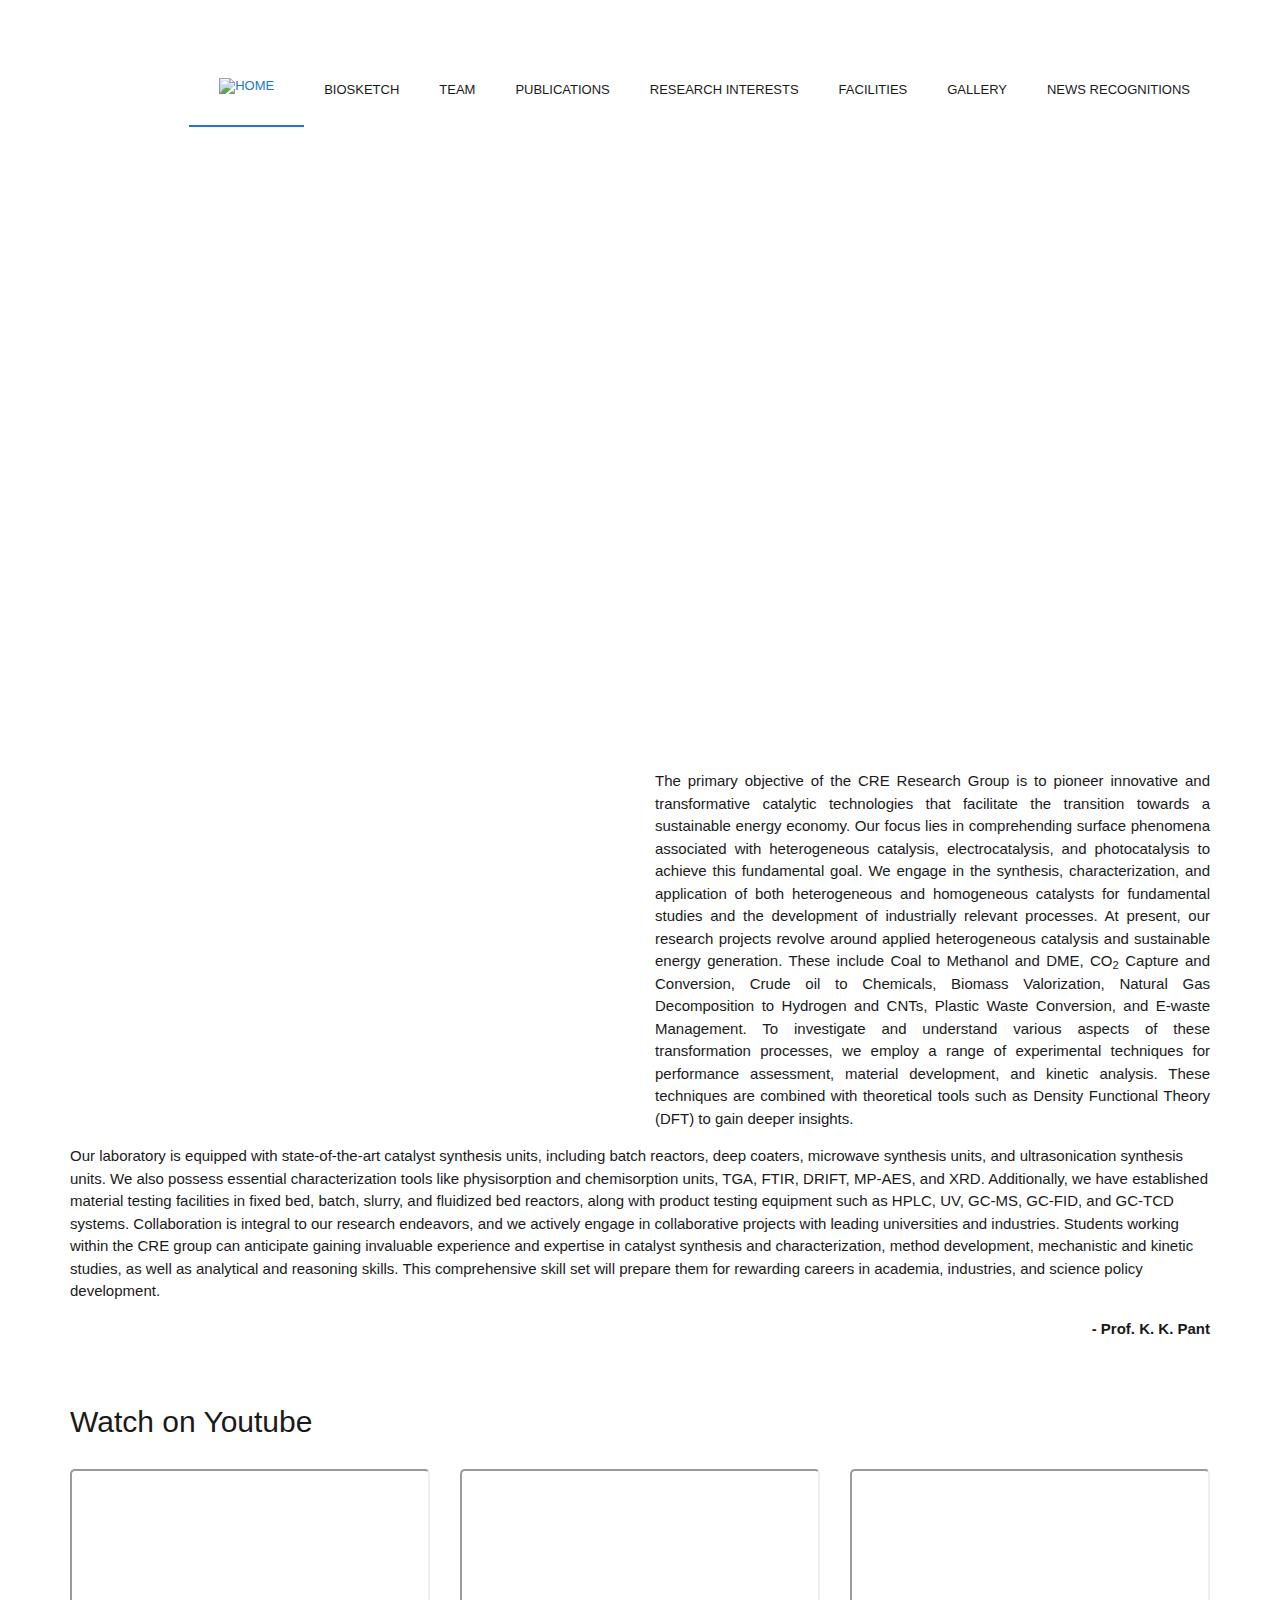
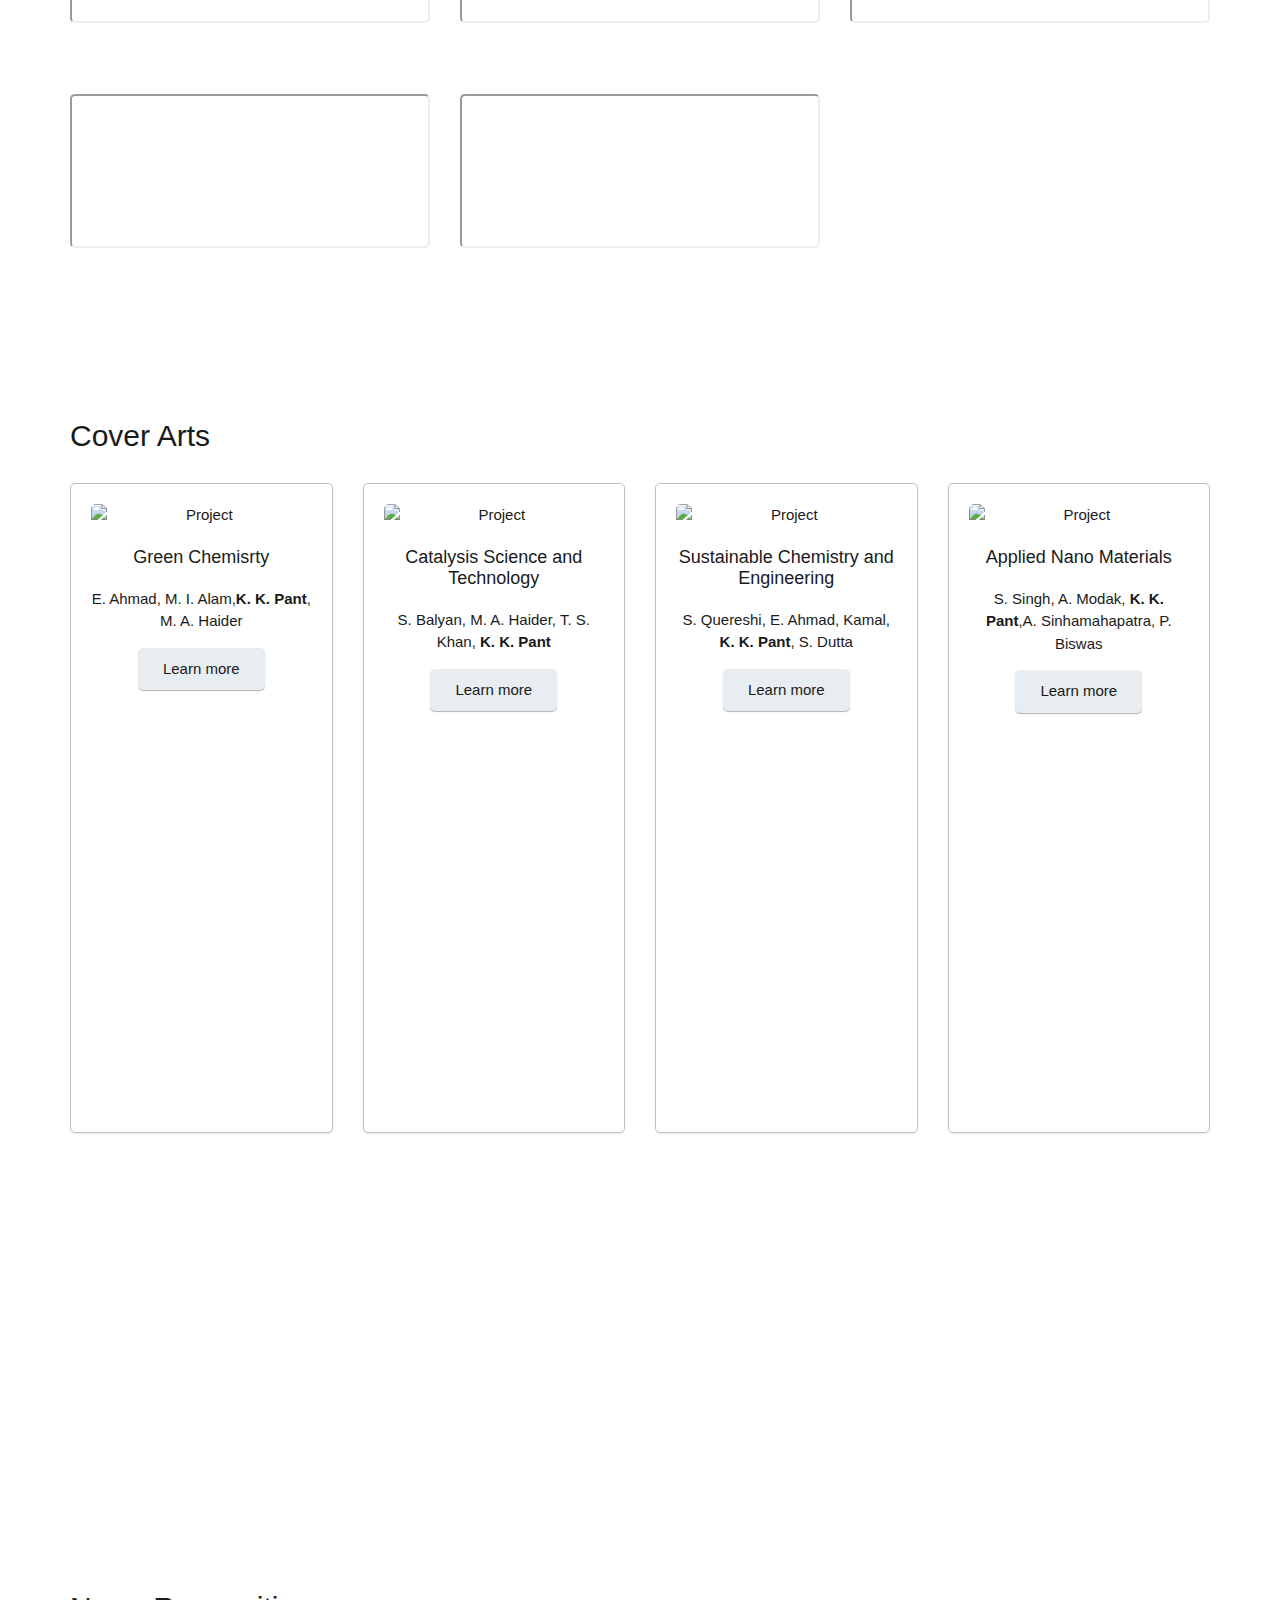
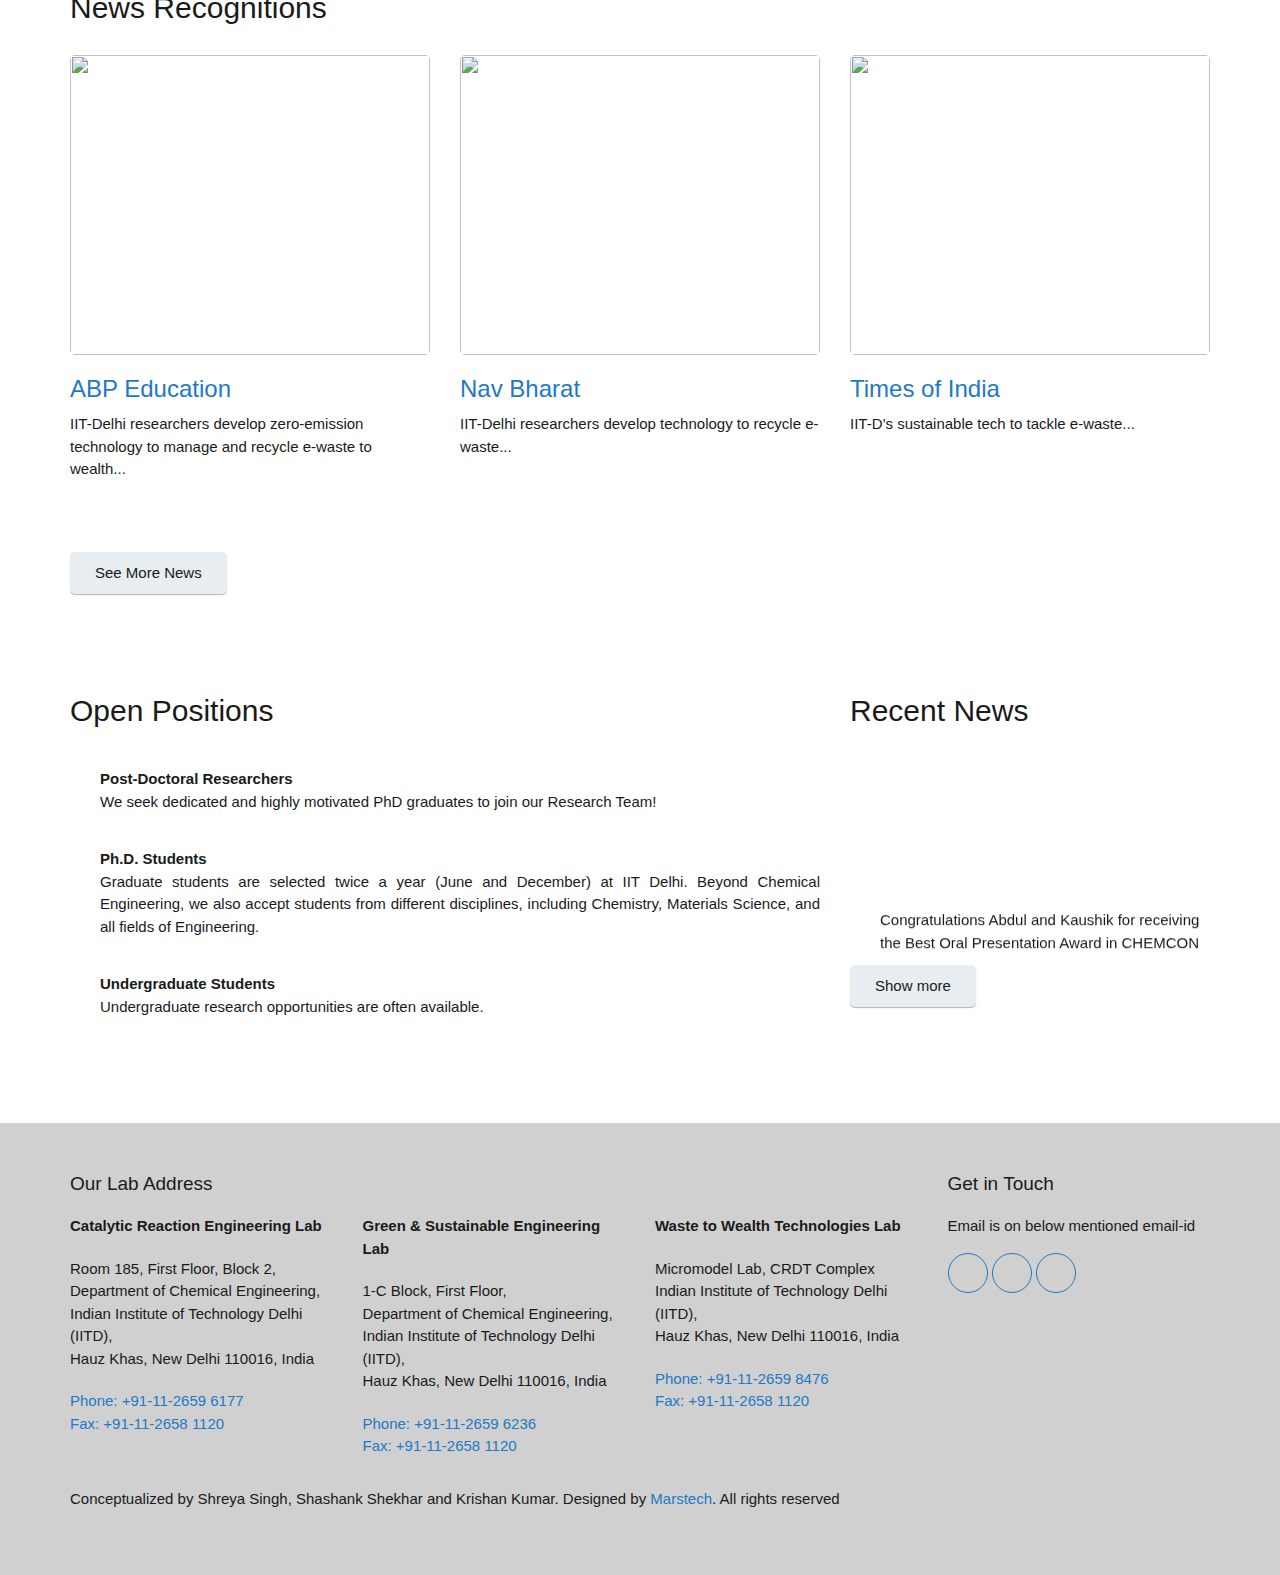
==== index.html @ 2e705121 "changes_first" ====
<!DOCTYPE html>
<html lang="en">

<head>
  <meta charset="UTF-8" />
  <meta http-equiv="X-UA-Compatible" content="IE=edge" />
  <meta name="viewport" content="width=device-width, initial-scale=1.0,maximum-scale=1" />

  <title>CRE Lab</title>

  <!-- Loading third party fonts -->
  <link rel="preconnect" href="https://fonts.googleapis.com">
  <link rel="preconnect" href="https://fonts.gstatic.com" crossorigin>
  <link href="https://fonts.googleapis.com/css2?family=Montserrat:wght@300;400;600&display=swap" rel="stylesheet"
    type="text/css">
  <!-- <link href="http://fonts.googleapis.com/css?family=Roboto:300,400,700|" rel="stylesheet" type="text/css" /> -->
  <link href="fonts/font-awesome.min.css" rel="stylesheet" type="text/css" />
  <link rel="stylesheet" href="https://cdnjs.cloudflare.com/ajax/libs/OwlCarousel2/2.3.4/assets/owl.carousel.min.css">
  <link rel="stylesheet" href="https://cdnjs.cloudflare.com/ajax/libs/OwlCarousel2/2.3.4/assets/owl.theme.default.css">

  <!-- Loading main css file -->
  <link rel="stylesheet" href="style.css" />

  <!--[if lt IE 9]>
      <script src="js/ie-support/html5.js"></script>
      <script src="js/ie-support/respond.js"></script>
    <![endif]-->
</head>

<body>
  <div class="site-content">
    <header class="site-header collapsed-nav" data-bg-image="">
      <div class="container">
        <div class="header-bar">
          <a href="index.html" class="branding">
            <img src="images/logonew.svg" alt="" class="logo" />
          </a>

          <nav class="main-navigation">
            <button class="menu-toggle"><i class="fa fa-bars"></i></button>
            <ul class="menu">
              <li class="home menu-item current-menu-item">
                <a href="index.html"><img src="images/home-icon.svg" alt="Home" /></a>
              </li>
              <li class="menu-item"><a href="biosketch.html">Biosketch</a></li>
              <li class="menu-item"><a href="people.html">Team</a></li>
              <li class="menu-item"><a href="publications.html">Publications</a></li>
              <li class="menu-item"><a href="research-interests.html">Research Interests</a></li>
              <li class="menu-item"><a href="facilities.html">Facilities</a></li>
              <li class="menu-item">
                <a href="gallery.html">Gallery</a>
              </li>
              <li class="menu-item"><a href="news-recognitions.html">News Recognitions</a></li>
            </ul>
          </nav>

          <div class="mobile-navigation"></div>
        </div>
      </div>
    </header>

    <div class="hero">
      <ul class="slides">
        <li data-bg-image="images/sliderimg2conv.jpeg">
        </li>
	<li data-bg-image="images/picslider9.JPG">
        </li>
        <li data-bg-image="images/sliderimg2.jpeg">
        </li>
        <li data-bg-image="images/picslider2.jpg">
        </li>
        <li data-bg-image="images/picslider5.jpg">
        </li>
        <li data-bg-image="images/picslider6.jpg">
        </li>
        <li data-bg-image="images/picslider3.jpeg">
        </li>
      </ul>
    </div>

    <main class="main-content">
      <div class="fullwidth-block">
        <div class="container">
          <div class="row">
            <div class="col-md-6">
              <figure>
                <img src="images/picprofpant.JPG" alt="" />
              </figure>
            </div>
            <div class="col-md-6">
              <p class="text-property">
                The primary objective of the CRE Research Group is to pioneer innovative and transformative catalytic technologies that facilitate the 
                transition towards a sustainable energy economy. Our focus lies in comprehending surface phenomena associated with heterogeneous catalysis, 
                electrocatalysis, and photocatalysis to achieve this fundamental goal. We engage in the synthesis, characterization, and application of both 
                heterogeneous and homogeneous catalysts for fundamental studies and the development of industrially relevant processes. At present, our 
                research projects revolve around applied heterogeneous catalysis and sustainable energy generation. These include Coal to Methanol and DME, 
                CO<sub>2</sub> Capture and Conversion, Crude oil to Chemicals, Biomass Valorization, Natural Gas Decomposition to Hydrogen and CNTs, Plastic 
                Waste Conversion, and E-waste Management. To investigate and understand various aspects of these transformation processes, we employ a range 
                of experimental techniques for performance assessment, material development, and kinetic analysis. These techniques are combined with theoretical
                tools such as Density Functional Theory (DFT) to gain deeper insights.
		</p>
		</div>
            <div class="col-md-12">
             <p>

               Our laboratory is equipped with state-of-the-art catalyst synthesis units, including batch reactors, deep coaters, microwave synthesis units, 
		and ultrasonication synthesis units. We also possess essential characterization tools like physisorption and chemisorption units, TGA, FTIR, 
		DRIFT, MP-AES, and XRD. Additionally, we have established material testing facilities in fixed bed, batch, slurry, and fluidized bed reactors, 
		along with product testing equipment such as HPLC, UV, GC-MS, GC-FID, and GC-TCD systems. Collaboration is integral to our research endeavors, 
		and we actively engage in collaborative projects with leading universities and industries. Students working within the CRE group can anticipate 
		gaining invaluable experience and expertise in catalyst synthesis and characterization, method development, mechanistic and kinetic studies,
              as well as analytical and reasoning skills. This comprehensive skill set will prepare them for rewarding careers in academia, industries, 
		and science policy development.
         
               </p>
              <p style="text-align: right; font-weight: bold">
                - Prof. K. K. Pant
              </p>
            </div>
          </div>
        </div>
        <div class="fullwidth-block" data-bg-color="#edf2f4">
          <div class="container">
            <h2 class="section-title">Watch on Youtube</h2>
            <div class="row">
              <div class="col-md-4">
                <div class="post">
                  <figure class="featured-image">
                    <iframe src="https://www.youtube.com/embed/8i4ySCyA8R4"></iframe>
                  </figure>
                </div>
              </div>
              <div class="col-md-4">
                <div class="post">
                  <figure class="featured-image">
                    <iframe src="https://www.youtube.com/embed/lbKrINF46dg"></iframe>
                  </figure>

                </div>
              </div>
              <div class="col-md-4">
                <div class="post">
                  <figure class="featured-image">
                    <iframe src="https://www.youtube.com/embed/AEje802z6l4"></iframe>
                  </figure>

                </div>
              </div>
              <div class="col-md-4">
                <div class="post">
                  <figure class="featured-image">
                    <iframe src="https://www.youtube.com/embed/Iw43Q_TE4dc"></iframe>
                  </figure>

                </div>
              </div>
              <div class="col-md-4">
                <div class="post">
                  <figure class="featured-image">
                    <iframe src="https://www.youtube.com/embed/wuRxAARD_AM"></iframe>
                  </figure>

                </div>
              </div>
            </div>
            <!-- .row -->
          </div>
          <!-- .container -->
        </div>

        <div class="fullwidth-block">
          <div class="container">
            <h2 class="section-title">Cover Arts</h2>
            <div class="project-list">
              <div class="project-col4">
                <div class="project-content project-height">
                  <figure class="project-image"><img src="images/Biofuel.png" alt="Project"></figure>
                  <h3 class="project-title">Green Chemisrty</h3>
                  <p>E. Ahmad, M. I. Alam,<b>K. K. Pant</b>, M. A. Haider</p>
                  <a href="https://pubs.rsc.org/en/content/articlelanding/2016/gc/c6gc01523a#!divAbstract" class="button">Learn more</a>
                </div>
              </div>
              <div class="project-col4">
                <div class="project-content project-height">
                  <figure class="project-image"><img src="images/MoC.png" alt="Project">
                  </figure>
                  <h3 class="project-title">Catalysis Science and Technology</h3>
                  <p>S. Balyan, M. A. Haider, T. S. Khan, <b>K. K. Pant</b></p>
                  <a href="https://pubs.rsc.org/en/content/articlehtml/2020/cy/d0cy00286k" class="button">Learn more</a>
                </div>
              </div>
              <div class="project-col4">
                <div class="project-content project-height">
                  <figure class="project-image"><img src="images/covart3.jpg" alt="Project">
                  </figure>
                  <h3 class="project-title">Sustainable Chemistry and Engineering</h3>
                  <p>S. Quereshi, E. Ahmad, Kamal, <b>K. K. Pant</b>, S. Dutta</p>
                  <a href="https://pubs.acs.org/doi/10.1021/acssuschemeng.9b03231" class="button">Learn more</a>
                </div>
              </div>
              <div class="project-col4">
                <div class="project-content project-height">
                  <figure class="project-image"><img src="images/coverarts4.jpg" alt="Project">
                  </figure>
                  <h3 class="project-title">Applied Nano Materials</h3>
                  <p>S. Singh, A. Modak, <b>K. K. Pant</b>,A. Sinhamahapatra, P. Biswas</p>
                  <a href="https://pubs.acs.org/doi/10.1021/acsanm.1c00990" class="button">Learn more</a>
                </div>
              </div>
            </div>
          </div>
        </div>

        <div class="fullwidth-block cta" data-bg-image="images/header-bg.jpg">
          <div class="container">
            <h2 class="cta-title">Collaborators</h2>
            <marquee class="brands_marquee" width="100%" direction="left" onmouseover="this.stop();"
              onmouseout="this.start();">
              <img src="images/Haldor-topsoe-logo.png" alt="">
              <img src="images/Old_Dominion_University_seal.png" alt="">
              <img src="images/queensland.jpg" alt="">
              <img src="images/SERB.png" alt="">
              <img src="images/unileedslogo.jpeg" alt="">
              <img src="images/univ of adlaide.jfif" alt="">
              <img src="images/University_College_London_logo.svg.png" alt="">
              <img src="images/UNSW.png" alt="">
              <img src="images/us.png" alt="">
              <img src="images/warwick.png" alt="">
              <img src="images/Wash u 5.16.jpg" alt="">
              <img src="images/tata.png" alt="">
              <img src="images/1024px-Thermax_logo.svg.png" alt="">
              <img src="images/1200px-GAIL_Logo.svg.png" alt="">
              <img src="images/bpcl-01.png" alt="">
              <img src="images/csir-logo.png" alt="">
              <img src="images/Defence_Research_and_Development_Organisation_Logo.png" alt="">
              <img src="images/dst.png" alt="">
              <img src="images/Hindustan_Petroleum_Logo.svg.png" alt="">
              <img src="images/indian_oil_logo_3843.gif" alt="">
            </marquee>
          </div>
        </div>
        <!-- .container -->
      </div>
      <!-- .fullwidth-block -->

      <div class="fullwidth-block" data-bg-color="#edf2f4">
        <div class="container">
          <h2 class="section-title">News Recognitions</h2>
          <div class="row">
            <div class="col-md-4">
              <div class="post">
                <figure class="featured-image">
                  <img src="images/abpnews.PNG" alt="" />
                </figure>
                <h2 class="entry-title">
                  <a href="news/articleABP.pdf">ABP Education </a>
                </h2>

                <p>
                  IIT-Delhi researchers develop
                  zero-emission technology to
                  manage and recycle e-waste to
                  wealth...
                </p>
              </div>
            </div>
            <div class="col-md-4">
              <div class="post">
                <figure class="featured-image">
                  <img src="images/navbharat.PNG" alt="" />
                </figure>
                <h2 class="entry-title">
                  <a href="news/articleenavbharat.pdf">Nav Bharat</a>
                </h2>
                <p>
                  IIT-Delhi researchers develop technology to recycle e-waste...
                </p>
              </div>
            </div>
            <div class="col-md-4">
              <div class="post">
                <figure class="featured-image">
                  <img src="images/toi.PNG" alt="" />
                </figure>
                <h2 class="entry-title">
                  <a href="news/articletoi.pdf">Times of India</a>
                </h2>
                <p>
                  IIT-D’s sustainable tech to tackle e-waste...
                </p>
              </div>
            </div>
          </div>
          <a href="news-recognitions.html" class="button">See More News</a>
          <!-- .row -->
        </div>

        <!-- .container -->
      </div>
      <!-- .fullwidth-block -->

      <div class="fullwidth-block">
        <div class="container">
          <div class="row">
            <div class="col-md-8">
              <h2 class="section-title">Open Positions</h2>
              <ul class="arrow-list">
                <li>
                  <strong>Post-Doctoral Researchers</strong>
                  <p class="text-property">
                    We seek dedicated and highly motivated PhD graduates to
                    join our Research Team!
                  </p>
                </li>
                <li>
                  <strong>Ph.D. Students</strong>
                  <p class="text-property">
                    Graduate students are selected twice a year (June and
                    December) at IIT Delhi. Beyond Chemical Engineering, we
                    also accept students from different disciplines, including
                    Chemistry, Materials Science, and all fields of
                    Engineering.
                  </p>
                </li>
                <li>
                  <strong>Undergraduate Students</strong>
                  <p class="text-property">
                    Undergraduate research opportunities are often available.
                  </p>
                </li>
              </ul>
            </div>
            <div class="col-md-4">
              <h2 class="section-title">Recent News</h2>
              <marquee width="100%" direction="up" height="200px" onmouseover="this.stop();" onmouseout="this.start();">
                <ul class="arrow-list has-border">
		<li>
                    <a href="#">Congratulations Abdul and Kaushik for receiving the Best Oral Presentation Award in CHEMCON 2024 held at NIT Jalandhar</a>
                  </li>
		<li>
                    <a href="#">Congratulations Shashank for your publication in Chemical Communication Journal</a>
                  </li>
		<li>
                    <a href="#">Congratulations Abdul and Kunwar Pal for your publication in Biomass Conversion and Biorefinery Journal</a>
                  </li>
		<li>
                    <a href="#">Congratulations Venkanna on receiving the Best Poster Award in ICCCU 2024 held in JNCASR Bangalore</a>
                  </li>
		<li>
                    <a href="#">Congratulations Shreya on receiving the Subbarao Research Excellence Award</a>
                  </li>
		<li>
                    <a href="#">Congratulations Neethu on receiving the Best Poster Award in ICIBS 2024 held in JNU New Delhi</a>
                  </li>
		<li>
                    <a href="#">Congratulations Venkanna and Komal for your publication in Small Journal</a>
                  </li>
		<li>
                    <a href="#">Congratulations Snigdha for your publication in Journal of Molecular Liquids</a>
                  </li>
		<li>
                    <a href="#">Congratulations Sagar for your publication in Sustainable Energy & Fuels Journal</a>
                  </li>
		<li>
                    <a href="#">Congratulations Pranit for your publication in Journal of Catalysis</a>
                  </li>
		<li>
                    <a href="#">Congratulations Venkanna for your publication in Solar Energy Materials and Solar Cells Journal</a>
                  </li>
		<li>
                    <a href="#">Congratulations Amrita on receiving GYTI-2023 award</a>
                  </li>
		<li>
                    <a href="#">Congratulations Prashant and Ramdayal for your publication in Resources, Conservation & Recycling Advances Journal</a>
                  </li>
		<li>
                    <a href="#">Congratulations Kaushik for your publication in Fuel Journal</a>
                  </li>
		<li>
                    <a href="#">Congratulations Ravi Tomar for your publication in Catalysis Science & Technology</a>
                  </li>
		<li>
                    <a href="#">Congratulations Vaibhav for successfully defending the Ph.D. Viva</a>
                  </li>
		<li>
                    <a href="#">Congratulations Shreya for successfully defending the Ph.D. Viva</a>
                  </li>
		<li>
                    <a href="#">Congratulations Amrita for successfully defending the Ph.D. Viva</a>
                  </li>
		<li>
                    <a href="#">Congratulations Snigdha for successfully defending the Ph.D. Viva</a>
                  </li>
		<li>
                    <a href="#">Congratulations Surya Chandra Tiwari for successfully defending the Ph.D. Viva</a>
                  </li>	
		<li>
                    <a href="#">Congratulations Satheesh V.K. for successfully defending the Ph.D. Viva</a>
                  </li>
		<li>
                    <a href="#">Congratulations Marut for successfully defending the Ph.D. Viva</a>
                  </li>
		<li>
                    <a href="#">Congratulations Sadaf for successfully defending the Ph.D. Viva</a>
                  </li>
		<li>
                    <a href="#">Congratulations Aisha for your selection for Commonwealth Split-Site Fellowship Program</a>
                  </li>
		<li>
                    <a href="#">Congratulations Akshata for your publication in Sustainable Energy & Fuels Journal</a>
                  </li>
		<li>
                    <a href="#">Congratulations Sadaf for your publication in Materials Chemistry and Physics Journal</a>
                  </li>
		<li>
                    <a href="#">Congratulations Abhishek for your publication in Journal of Water Process Engineering</a>
                  </li>
		<li>
                    <a href="#">Congratulations Aakash and Vaibhav for your publication in ACS Applied Energy Materials</a>
                  </li>
		<li>
                    <a href="#">Congratulations Arindam, Akshay and Ashish for the successful grant of patent</a>
                  </li>
		<li>
                    <a href="#">Congratulations Shally for your publication in Journal of Cleaner Production</a>
                  </li>
		<li>
                    <a href="#">Congratulations Aisha for your publication in Process Safety and Environmental Protection Journal</a>
                  </li>
		<li>
                    <a href="#">Congratulations Shreya for your publication in Advanced Functional Materials Journal</a>
                  </li>
		<li>
                    <a href="#">Congratulations Marut for your publication in Chemical Engineering Journal</a>
                  </li>
		<li>
                    <a href="#">Congratulations Sagar for successfully defending the Ph.D. viva</a>
                  </li>
		<li>
                    <a href="#">Congratulations Shreya for your publication in Applied Catalysis B: Environment and Energy Journal</a>
                  </li>
		<li>
                    <a href="#">Congratulations Deepti for successfully defending the Ph.D. viva</a>
                  </li>
		<li>
                    <a href="#">Congratulations Amrita and Arindam for your publication in ACS Applied Polymer Materials Journal</a>
                  </li> 
		<li>
                    <a href="#">Congratulations Rajan for your selection in IIT Indore as Assistant Professor</a>
                  </li> 
		 <li>
                    <a href="#">Congratulations Sadaf and Marut for your publication in Science of the Total Environment Journal</a>
                  </li>
		  <li>
                    <a href="#">Congratulations Prashant and Ejaz for the successful grant of patent</a>
                  </li>
		  <li>
                    <a href="#">Congratulations Sonit and Iqra for your publication in Crystal Growth and Design Journal</a>
                  </li>
		  <li>
                    <a href="#">Congratulations Sonal for your selection in IIT Patna as Assistant Professor</a>
                  </li>
		   <li>
                    <a href="#">Congratulations Snigdha for your publication in ChemSusChem Journal</a>
                  </li>
		  <li>
                    <a href="#">Congratulations Komal and Sonal for the successful grant of patent</a>
                  </li>
		   <li>
                    <a href="#">Congratulations Lalit for your publication in Molecular Catalysis Journal</a>
                  </li>
		  <li>
                    <a href="#">Congratulations Akshata for your selection at Honeywell UOP</a>
                  </li>
		  <li>
                    <a href="#">Congratulations Ramdayal for your selection in NIT Jaipur as Assistant Professor</a>
                  </li>
		   <li>
                    <a href="#">Congratulations Abhishek for your publication in Science of the Total Environment Journal</a>
                  </li>
		  <li>
                    <a href="#">Congratulations Komal for your selection in IIT Roorkee as Assistant Professor</a>
                  </li>
		  <li>
                    <a href="#">Congratulations Snigdha on your selection for Postdoctoral Research at University of Leicester, England</a>
                  </li>
		  <li>
                    <a href="#">Congratulations Marut for receiving people choice award for Jo Underhill Art Award of IMB, UQ </a>
                  </li>
		  <li>
                    <a href="#">Congratulations Prof. Pant for receiving ISEES Honorary Fellow Award - 2024</a>
                  </li>  
		  <li>
                    <a href="#">Congratulations Abhishek on your selection for the Fulbright Kalam Climate Fellowship for Doctoral Research at Cornell University</a>
                  </li>
		  <li>
                    <a href="#">Congratulations Prashant on your selection for the Fulbright-Kalam Climate Fellowship for Postdoctoral Research at UCLA</a>
                  </li>		  
		  <li>
                    <a href="#">Congratulations Rajan and Kaushik for your publication in Chemical Engineering Journal</a>
                  </li>		 
		  <li>
                    <a href="#">Congratulations Abhishek for your publication in Industrial Engineering Chemistry and Research</a>
                  </li>

		 <li>
                    <a href="#">Congratulations Shreya for your publication in Applied Catalysis B: Environmental</a>
                  </li>

		 <li>
                    <a href="#">Congratulations Amrita and Uma for your publication in Journal of Environmental Management</a>
                  </li>

		  <li>
                    <a href="#">Congratulations Ramdayal and Snigdha for your publication in Sustainable Materials and Technologies</a>
                  </li>
		 <li>
                    <a href="#">Congratulations Amrita and Ashutosh for your publication in Journal of Environmental Chemical Engineering</a>
                  </li>

		 <li>
                    <a href="#">Congratulations Prashant and Ramdayal for your publication in Industrial and Engineering Research</a>
                  </li>

 		  <li>
                    <a href="#">Congratulations Rajan for successfully defending the Ph.D. viva</a>
                  </li>

 		  <li>
                    <a href="#">Congratulations Lalit, Pranit and Komal for your publication in Molecular Catalysis</a>
                  </li>

		  <li>
                    <a href="#">Congratulations Snigdha for your publication in Journal of Molecular Liquids</a>
                  </li>
 	          <li>
                    <a href="#">Congratulations Abhishek for your publication in Environmental Research</a>
                  </li>

		  <li>
                    <a href="#">Congratulations Komal, Vrinda, and Varsha for your publication in Applied organometallic chemistry</a>
                  </li>
 		  <li>
                    <a href="#">Congratulations Deepti, and Arindam for your publication in Canadian Journal of Chemical Engineering</a>
                  </li>
		  <li>
                    <a href="#">Congratulations Abdul, Kunwar Pal, Arindam and Ashish Bohre for your publication in Catalysts</a>
                  </li>
		  <li>
                    <a href="#">Congratulations Shreya and Venkanna for your publication in Sustainable Energy and Fuels</a>
                  </li>
 		  <li>
                    <a href="#">Congratulations Sagar for sucessfully defending the Ph.D. synopsis</a>
                  </li>
	          <li>
                    <a href="#">Congratulations Deepti for sucessfully defending the Ph.D. synopsis</a>
                  </li>
		  <li>
                    <a href="#">Congratulations Akshata for first prize in CHEMCON-2022</a>
                  </li>
 		  <li>
                    <a href="#">Congratulations Komal, Vrinda and Varsha for your publication in Advanced Sustainable Systems</a>
                  </li>
		  <li>
                    <a href="#">Congratulations Ramdayal for sucessfully defending the Ph.D. Viva</a>
                  </li>
		 <li>
                    <a href="#">Congratulations Akshay for sucessfully defending the Ph.D. Viva</a>
                  </li>
		  <li>
                    <a href="#">Congratulations Komal for sucessfully defending the MSR synopsis</a>
                  </li>
		 <li>
                    <a href="#">Congratulations Aisha for people choice award in Three Minute Thesis competition 2022</a>
                  </li>
		 <li>
                    <a href="#">Congratulations Prashant for sucessfully defending the Ph.D. Viva</a>
                  </li>
		  <li>
                    <a href="#">Congratulations Prashant for Sumant Sinha Sustainability Leadership Award</a>
                  </li>
		 <li>
                    <a href="#">Congratulations Sadaf for Young science ambassador award 2022</a>
                  </li>
 		  <li>
                    <a href="#">Congratulations Vaibhav for publication in Reaction Chemistry and Engineering</a>
                  </li>

 		  <li>
                    <a href="#">Congratulations Nidhi and Abdul for the selection in prime minister research fellowship program</a>
                  </li>

		  <li>
                    <a href="#">Congratulations Rajan and Vaibhav for thier publication in Chemcatchem</a>
                  </li>
		  <li>
                    <a href="#">Congratulations Vaibhav and Rajan for thier publication in Journal of Molecular structure</a>
                  </li>


  		  <li>
                    <a href="#">Congratulations Arindam and Akshay for thier publication in Nanoscale</a>
                  </li>

  		  <li>
                    <a href="#">Congratulations Amrita, Arindam and Prashant for thier publication in Journal of Environmental Chemical Engineering</a>
                  </li>

 	          <li>
                    <a href="#">Congratulations Amrita and Prashant for thier publication in Separation and purification Technologies</a>
                  </li>

 		  <li>
                    <a href="#">Congratulations Prof. Pant for being appointed as the Director of IIT-Roorkee</a>
                  </li>

		  <li>
                    <a href="#">Congratulations Akshata, Komal and Rajan for best paper presentation at ChemTSF held at IIT-Roorkee</a>
                  </li>

		  <li>
                    <a href="#">Congratulations Deepti and Arindam for your publication in Microporous and Mesoporous Materials</a>
                  </li>

		  <li>
                    <a href="#">Congratulations Nandkumar and Uma for your publication in Catalysis Today</a>
                  </li>

 		  <li>
                    <a href="#">Congratulations Ashish, Arindam, Vallari, Komal and prashant for your publication in Chemical Engineering Journal</a>
                  </li>
		  <li>
                    <a href="#">Congratulations Sadaf and Marut for your publication in Journal of Environmental Management</a>
                  </li>
 		  <li>
                    <a href="#">Congratulations Lalit and Sonal for your publication in catalysis review journal</a>
                  </li>
		  <li>
                    <a href="#">Congratulations Deepti and Arindam for your publication in Fuel Processing Technology</a>
                  </li>

		  <li>
                    <a href="#">Congratulations Shally for your publication in Chemical Engineering Journal</a>
                  </li>

		  <li>
                    <a href="#">Congratulations Dr. Ejaz for LMKT best PhD dissertation award</a>
                  </li>
 		  <li>
                    <a href="#">Congratulations Nidhi for your publication in Journal of environmental management</a>
                  </li>

		  <li>
                    <a href="#">Congratulations Shreya for Pitch your research award</a>
                  </li>

		  <li>
                    <a href="#">Congratulations Amrita and Snigdha for your publication in Waste Management</a>
                  </li>

		  <li>
                    <a href="#">Congratulations Marut and Sadaf for your publication in Bioresource Technologies</a>
                  </li>

		  <li>
                    <a href="#">Congratulations Vallari for your publication in Bioresource Technologies</a>
                  </li>

		  <li>
                    <a href="#">Congratulations Prashant for your publication in Separation and Purification Technologies</a>
                  </li>
		  <li>
                    <a href="#">Congratulations Sonal and Komal for your publication in Catalysis Today</a>
                  </li>
		  <li>
                    <a href="#">Congratulations Rajan and Komal for your publication in Fuel</a>
                  </li>
		  <li>
                    <a href="#">Congratulations Sonal for your publication in Energy and fuels</a>
                  </li>
		  <li>
                    <a href="#">Congratulations Komal and Vrinda for your publication in Journal of Cleaner Production</a>
                  </li>
		  <li>
                    <a href="#">Congratulations to Uma for winning the 100 seconds competition held by INAE Kanpur Chapter</a>
                  </li>
		  <li>
                    <a href="#">Congratulations to Akshay and Arindam for your publication in Advanced sustainable systems</a>
                  </li>

		  <li>
                    <a href="#">Congratulations to Guguloth Venkanna for the Prime Minister Fellowship award</a>
                  </li>

		  <li>
                    <a href="#">Congratulations to Marut and Sadaf for your publication in Bioresource Technology</a>
                  </li>

                  <li>
                    <a href="#">Congratulations to Akshata Ramteke and Uma Dwivedi for the Best Paper Award in International Chemical Engineering Conference 2021</a>
                  </li>
		  <li>
                    <a href="#">Congratulations Sadaf for the first prize in the UQIDAR Three Minute Thesis Competition 2021</a>
                  </li>
                  <li>
                    <a href="#">Congratulations Marut for winning the People's Choice Award in UQIDAR Three Minute Thesis competition 2021</a>
                  </li>
                  <li>
                    <a href="#">Congratulations Shreya for your publication in Chemical Engineering Journal</a>
                  </li>
                  <li>
                    <a href="#">Congratulations Akshata for first prize in ICHE conference 2021</a>
                  </li>

                  <li>
                    <a href="#">Congratulations Dr. Kunwar and Shreya for the best presentation award in ACS Fall
                      2021</a>
                  </li>
                  <li>
                    <a href="#">Congratulations Abhishek for your publication in Bioresource technology</a>
                  </li>
                  <li>
                    <a href="#">Congratulations Akshay for your publication in Materials Science for Energy
                      Technologies</a>
                  </li>
                  <li>
                    <a href="#">Congratulations Komal, Sonal and Rajan for the publication in sustainable energy and
                      fuels</a>
                  </li>
                  <li>
                    <a href="#">Congratulations Prashant, Snigdha, and Dr. Ashish on your chapter Biohydrometallurgy: A
                      Sustainable Approach for Urban Mining of Metals and Metal Refining</a>
                  </li>
                  <li>
                    <a href="#">Congratulations Vallari Chourasia for the best poster award in BSAEH 2021</a>
                  </li>
                  <li>
                    <a href="#">Congratulations Dr. Ashish Pandey for the Best flash presentation award in BSAEH
                      2021</a>
                  </li>
                  <li>
                    <a href="#">Congratulations Dr. Rohit Kumar for successfully defending PhD thesis</a>
                  </li>
                  <li>
                    <a href="#">Congratulations Akshay Mankar and Dr. Arindam Modak for the publication in Fuel
                      Processing Technology</a>
                  </li>
                  <li>
                    <a href="#">Congratulations Prof. Pant for the volume 2 of catalysis for clean energy and
                      environmental sustainability in Springer Nature</a>
                  </li>
                  <li>
                    <a href="#">Congratulations Komal, Rajan, Shreya and Sonal on your book chapter “Perspectives in
                      Carbon oxides Conversion to Methanol/Dimethyl Ether: Distinctive Contribution on Heterogeneous and
                      Photocatalysis”</a>
                  </li>
                  <li>
                    <a href="#">Congratulations Ashish Pandey, Akshay Mankar for publishing a book chapter in Biomass,
                      Biofuels, Biochemicals, Elsevier Book</a>
                  </li>
                  <li>
                    <a href="#">Congrats Kaushal Parmar for your publication in Energy Conversion and Management</a>
                  </li>
                </ul>
              </marquee>
              <a href="latest-news.html" class="button">Show more</a>
            </div>
          </div>
        </div>
      </div>




    </main>
    <!-- .main-content -->

    <footer class="site-footer">
      <div class="container">
        <div class="row">
          <div class="col-md-3">
            <div class="widget">
              <h3 class="widget-title">Our Lab Address</h3>
              <strong>Catalytic Reaction Engineering Lab</strong>
              <address>Room 185, First Floor, Block 2, <br> Department of Chemical Engineering, <br>
                Indian Institute of Technology Delhi (IITD), <br> Hauz Khas, New Delhi 110016, India
              </address>

              <a class="tooltip" href="tel:+911126596177">Phone: +91-11-2659 6177</a> <br>
              <a class="tooltip" href="tel:+911126581120">Fax: +91-11-2658 1120</a> <br>


            </div>
          </div>
          <div class="col-md-3">
            <div class="widget">
              <h3 class="widget-title"><br></h3>
              <strong>Green & Sustainable Engineering Lab</strong>
              <address>1-C Block, First Floor, <br> Department of Chemical Engineering,
                <br> Indian Institute of Technology Delhi (IITD), <br> Hauz Khas, New Delhi 110016,
                India
              </address>

              <a class="tooltip" href="tel:+911126596236">Phone: +91-11-2659 6236</a> <br>
              <a class="tooltip" href="tel:+911126581120">Fax: +91-11-2658 1120</a> <br>

            </div>
          </div>
          <div class="col-md-3">
            <div class="widget">
              <h3 class="widget-title"><br></h3>
              <strong>Waste to Wealth Technologies Lab</strong>
              <address>Micromodel Lab, CRDT Complex <br> Indian Institute of Technology Delhi (IITD), <br>
                Hauz Khas, New Delhi 110016, India</address>

              <a class="tooltip" href="tel:+911126598476">Phone: +91-11-2659 8476</a> <br>
              <a class="tooltip" href="tel:+911126581120">Fax: +91-11-2658 1120</a> <br>

            </div>
          </div>
          <div class="col-md-3">
            <div class="widget">
              <h3 class="widget-title">Get in Touch</h3>
              <p>Email is on below mentioned email-id</p>
              <div class="social-links">
                <a class="tooltip" href="mailto:kkpant@chemical.iitd.ac.in"><i class="fa fa-envelope"></i><span
                    class="tooltiptext">Email</span></a>
                <a class="tooltip" href="mailto:dr.kkpant@gmail.com"><i class="fa fa-envelope"></i><span
                    class="tooltiptext">Email</span></a>
                <a class="tooltip" href="https://twitter.com/webkkp"><i class="fa fa-twitter"></i><span
                    class="tooltiptext">Twitter</span></a>
              </div>
            </div>
          </div>
        </div> <!-- .row -->

        <p class="colophon">
          Conceptualized by Shreya Singh, Shashank Shekhar and Krishan Kumar. Designed by
          <a href="https://www.marstech.co.in/" title="Designed by Marstech" target="_blank">Marstech</a>. All
          rights
          reserved
        </p>
      </div> <!-- .container -->
    </footer>
  </div>

  <script src="js/tabs.js"></script>
  <script src="js/jquery-1.11.1.min.js"></script>
  <script src="js/plugins.js"></script>
  <script src="js/app.js"></script>
  <script src="https://cdnjs.cloudflare.com/ajax/libs/OwlCarousel2/2.2.1/owl.carousel.js"></script>
</body>

</html>
---- style.css ----
/*!
 * Project_Name: Science Labs
 * Author: Themezy
 * Email: contact@themezy.com
 * Url: http://www.themezy.com
 */


/*=========================================== 
 * Importing CSS Libraries
 *===========================================*/

 article,
 aside,
 details,
 figcaption,
 figure,
 footer,
 header,
 hgroup,
 nav,
 section,
 summary {
     display: block;
 }
 
 audio,
 canvas,
 video {
     display: inline-block;
 }
 
 audio:not([controls]) {
     display: none;
     height: 0;
 }
 
 [hidden],
 template {
     display: none;
 }
 
 html {
     background: #fff;
     color: #000;
     -webkit-text-size-adjust: 100%;
     -ms-text-size-adjust: 100%;
 }
 
 html,
 button,
 input,
 select,
 textarea {
     font-family: sans-serif;
 }
 
 body {
     margin: 0;
 }
 
 a {
     background: transparent;
 }
 
 a:focus {
     outline: thin dotted;
 }
 
 a:hover,
 a:active {
     outline: 0;
 }
 
 h1 {
     font-size: 2em;
     margin: 0.67em 0;
 }
 
 h2 {
     font-size: 1.5em;
     margin: 0.83em 0;
 }
 
 h3 {
     font-size: 1.17em;
     margin: 1em 0;
 }
 
 h4 {
     font-size: 1em;
     margin: 1.33em 0;
 }
 
 h5 {
     font-size: 0.83em;
     margin: 1.67em 0;
 }
 
 h6 {
     font-size: 0.75em;
     margin: 2.33em 0;
 }
 
 abbr[title] {
     border-bottom: 1px dotted;
 }
 
 b,
 strong {
     font-weight: bold;
 }
 
 dfn {
     font-style: italic;
 }
 
 mark {
     background: #ff0;
     color: #000;
 }
 
 code,
 kbd,
 pre,
 samp {
     font-family: monospace, serif;
     font-size: 1em;
 }
 
 pre {
     white-space: pre;
     white-space: pre-wrap;
     word-wrap: break-word;
 }
 
 q {
     quotes: "\201C""\201D""\2018""\2019";
 }
 
 q:before,
 q:after {
     content: "";
     content: none;
 }
 
 small {
     font-size: 80%;
 }
 
 sub,
 sup {
     font-size: 75%;
     line-height: 0;
     position: relative;
     vertical-align: baseline;
 }
 
 sup {
     top: -0.5em;
 }
 
 sub {
     bottom: -0.25em;
 }
 
 img {
     border: 0;
 }
 
 svg:not(:root) {
     overflow: hidden;
 }
 
 figure {
     margin: 0;
 }
 
 fieldset {
     border: 1px solid #c0c0c0;
     margin: 0 2px;
     padding: 0.35em 0.625em 0.75em;
 }
 
 legend {
     border: 0;
     padding: 0;
     white-space: normal;
 }
 
 button,
 input,
 select,
 textarea {
     font-family: inherit;
     font-size: 100%;
     margin: 0;
     vertical-align: baseline;
 }
 
 button,
 input {
     line-height: normal;
 }
 
 button,
 select {
     text-transform: none;
 }
 
 button,
 html input[type="button"],
 input[type="reset"],
 input[type="submit"] {
     -webkit-appearance: button;
     cursor: pointer;
 }
 
 button[disabled],
 input[disabled] {
     cursor: default;
 }
 
 input[type="checkbox"],
 input[type="radio"] {
     box-sizing: border-box;
     padding: 0;
 }
 
 input[type="search"] {
     -webkit-appearance: textfield;
     box-sizing: content-box;
 }
 
 input[type="search"]::-webkit-search-cancel-button,
 input[type="search"]::-webkit-search-decoration {
     -webkit-appearance: none;
 }
 
 button::-moz-focus-inner,
 input::-moz-focus-inner {
     border: 0;
     padding: 0;
 }
 
 textarea {
     overflow: auto;
     vertical-align: top;
 }
 
 table {
     border-collapse: collapse;
     border-spacing: 0;
 }
 
 *,
 *:before,
 *:after {
     box-sizing: border-box;
 }
 
 
 /*
   * Global Styles
   */
 
 html {
     font-size: 15px;
 }
 
 body {
     color: #1a1a1a;
     font-family: "Roboto", "Open Sans", sans-serif;
     font-weight: 300;
     line-height: 1.5;
 }
 
 h1,
 h2,
 h3,
 h4,
 h5,
 h6 {
     font-weight: 700;
     margin: 0 0 20px;
     line-height: normal;
 }
 
 hr {
     border: none;
 }
 
 ul,
 ol {
     margin: 0;
     padding-left: 0;
 }
 
 a {
     text-decoration: none;
     color: #2179c6;
 }
 
 address {
     font-style: normal;
 }
 
 p {
     margin-top: 0;
 }
 
 .text-property {
     text-align: justify;
 }
 
 .vertical-center {
     margin: 0;
     position: absolute;
     top: 50%;
     -ms-transform: translateY(-50%);
     transform: translateY(-50%);
 }
 
 .vertical-center-fig {
     height: 350px;
     position: relative;
 }
 
 .biosketch-list li {
     text-align: justify;
     padding-bottom: 10px;
 }
 
 .biosketch-list h4 {
     padding-top: 20px;
     font-size: 1.3em;
 }
 
 form input,
 form textarea,
 form select {
     outline: none;
     border: 1px solid #ccc;
     padding: 10px;
     border-radius: 5px;
 }
 
 form select {
     -webkit-appearance: none;
     -moz-appearance: none;
     appearance: none;
 }
 
 form textarea {
     resize: vertical;
 }
 
 form input[type="submit"],
 form button,
 form input[type="reset"] {
     border: none;
     background-color: #2179c6;
 }
 
 
 /*
   * Reusable Components Style
   */
 
 .button,
 form input[type="submit"],
 form button,
 form input[type="reset"] {
     background: #e7edf1;
     display: inline-block;
     padding: 10px 25px;
     border-radius: 5px;
     box-shadow: 0 1px 1px rgba(0, 0, 0, 0.3);
     color: #1a1a1a;
     -webkit-transition: 0.3s ease;
     transition: 0.3s ease;
 }
 
 .button.back,
 form input.back[type="submit"],
 form button.back,
 form input.back[type="reset"] {
     margin-bottom: 30px;
 }
 
 .button img,
 form input[type="submit"] img,
 form button img,
 form input[type="reset"] img {
     margin-right: 10px;
 }
 
 .button:hover,
 form input[type="submit"]:hover,
 form button:hover,
 form input[type="reset"]:hover {
     box-shadow: inset 0 0 100px #2179c6;
     color: white;
 }
 
 .button.white,
 form input.white[type="submit"],
 form button.white,
 form input.white[type="reset"] {
     background: white;
 }
 
 .container {
     margin-right: auto;
     margin-left: auto;
     padding-left: 15px;
     padding-right: 15px;
     *zoom: 1;
 }
 
 .container:after {
     content: " ";
     clear: both;
     display: block;
     overflow: hidden;
     height: 0;
 }
 
 @media (min-width: 768px) {
     .container {
         width: 750px;
     }
 }
 
 @media (min-width: 992px) {
     .container {
         width: 970px;
     }
 }
 
 @media (min-width: 1200px) {
     .container {
         width: 1170px;
     }
 }
 
 .container-fluid {
     margin-right: auto;
     margin-left: auto;
     padding-left: 15px;
     padding-right: 15px;
     *zoom: 1;
 }
 
 .container-fluid:after {
     content: " ";
     clear: both;
     display: block;
     overflow: hidden;
     height: 0;
 }
 
 .row {
     margin-left: -15px;
     margin-right: -15px;
     *zoom: 1;
 }
 
 .row:after {
     content: " ";
     clear: both;
     display: block;
     overflow: hidden;
     height: 0;
 }
 
 .col-xs-1,
 .col-sm-1,
 .col-md-1,
 .col-lg-1,
 .col-xs-2,
 .col-sm-2,
 .col-md-2,
 .col-lg-2,
 .col-xs-3,
 .col-sm-3,
 .col-md-3,
 .col-lg-3,
 .col-xs-4,
 .col-sm-4,
 .col-md-4,
 .col-lg-4,
 .col-xs-5,
 .col-sm-5,
 .col-md-5,
 .col-lg-5,
 .col-xs-6,
 .col-sm-6,
 .col-md-6,
 .col-lg-6,
 .col-xs-7,
 .col-sm-7,
 .col-md-7,
 .col-lg-7,
 .col-xs-8,
 .col-sm-8,
 .col-md-8,
 .col-lg-8,
 .col-xs-9,
 .col-sm-9,
 .col-md-9,
 .col-lg-9,
 .col-xs-10,
 .col-sm-10,
 .col-md-10,
 .col-lg-10,
 .col-xs-11,
 .col-sm-11,
 .col-md-11,
 .col-lg-11,
 .col-xs-12,
 .col-sm-12,
 .col-md-12,
 .col-lg-12 {
     position: relative;
     min-height: 1px;
     padding-left: 15px;
     padding-right: 15px;
 }
 
 .col-xs-1,
 .col-xs-2,
 .col-xs-3,
 .col-xs-4,
 .col-xs-5,
 .col-xs-6,
 .col-xs-7,
 .col-xs-8,
 .col-xs-9,
 .col-xs-10,
 .col-xs-11,
 .col-xs-12 {
     float: left;
 }
 
 .col-xs-1 {
     width: 8.3333333333%;
 }
 
 .col-xs-2 {
     width: 16.6666666667%;
 }
 
 .col-xs-3 {
     width: 25%;
 }
 
 .col-xs-4 {
     width: 33.3333333333%;
 }
 
 .col-xs-5 {
     width: 41.6666666667%;
 }
 
 .col-xs-6 {
     width: 50%;
 }
 
 .col-xs-7 {
     width: 58.3333333333%;
 }
 
 .col-xs-8 {
     width: 66.6666666667%;
 }
 
 .col-xs-9 {
     width: 75%;
 }
 
 .col-xs-10 {
     width: 83.3333333333%;
 }
 
 .col-xs-11 {
     width: 91.6666666667%;
 }
 
 .col-xs-12 {
     width: 100%;
 }
 
 .col-xs-pull-0 {
     right: auto;
 }
 
 .col-xs-pull-1 {
     right: 8.3333333333%;
 }
 
 .col-xs-pull-2 {
     right: 16.6666666667%;
 }
 
 .col-xs-pull-3 {
     right: 25%;
 }
 
 .col-xs-pull-4 {
     right: 33.3333333333%;
 }
 
 .col-xs-pull-5 {
     right: 41.6666666667%;
 }
 
 .col-xs-pull-6 {
     right: 50%;
 }
 
 .col-xs-pull-7 {
     right: 58.3333333333%;
 }
 
 .col-xs-pull-8 {
     right: 66.6666666667%;
 }
 
 .col-xs-pull-9 {
     right: 75%;
 }
 
 .col-xs-pull-10 {
     right: 83.3333333333%;
 }
 
 .col-xs-pull-11 {
     right: 91.6666666667%;
 }
 
 .col-xs-pull-12 {
     right: 100%;
 }
 
 .col-xs-push-0 {
     left: auto;
 }
 
 .col-xs-push-1 {
     left: 8.3333333333%;
 }
 
 .col-xs-push-2 {
     left: 16.6666666667%;
 }
 
 .col-xs-push-3 {
     left: 25%;
 }
 
 .col-xs-push-4 {
     left: 33.3333333333%;
 }
 
 .col-xs-push-5 {
     left: 41.6666666667%;
 }
 
 .col-xs-push-6 {
     left: 50%;
 }
 
 .col-xs-push-7 {
     left: 58.3333333333%;
 }
 
 .col-xs-push-8 {
     left: 66.6666666667%;
 }
 
 .col-xs-push-9 {
     left: 75%;
 }
 
 .col-xs-push-10 {
     left: 83.3333333333%;
 }
 
 .col-xs-push-11 {
     left: 91.6666666667%;
 }
 
 .col-xs-push-12 {
     left: 100%;
 }
 
 .col-xs-offset-0 {
     margin-left: 0%;
 }
 
 .col-xs-offset-1 {
     margin-left: 8.3333333333%;
 }
 
 .col-xs-offset-2 {
     margin-left: 16.6666666667%;
 }
 
 .col-xs-offset-3 {
     margin-left: 25%;
 }
 
 .col-xs-offset-4 {
     margin-left: 33.3333333333%;
 }
 
 .col-xs-offset-5 {
     margin-left: 41.6666666667%;
 }
 
 .col-xs-offset-6 {
     margin-left: 50%;
 }
 
 .col-xs-offset-7 {
     margin-left: 58.3333333333%;
 }
 
 .col-xs-offset-8 {
     margin-left: 66.6666666667%;
 }
 
 .col-xs-offset-9 {
     margin-left: 75%;
 }
 
 .col-xs-offset-10 {
     margin-left: 83.3333333333%;
 }
 
 .col-xs-offset-11 {
     margin-left: 91.6666666667%;
 }
 
 .col-xs-offset-12 {
     margin-left: 100%;
 }
 
 @media (min-width: 768px) {
     .col-sm-1,
     .col-sm-2,
     .col-sm-3,
     .col-sm-4,
     .col-sm-5,
     .col-sm-6,
     .col-sm-7,
     .col-sm-8,
     .col-sm-9,
     .col-sm-10,
     .col-sm-11,
     .col-sm-12 {
         float: left;
     }
     .col-sm-1 {
         width: 8.3333333333%;
     }
     .col-sm-2 {
         width: 16.6666666667%;
     }
     .col-sm-3 {
         width: 25%;
     }
     .col-sm-4 {
         width: 33.3333333333%;
     }
     .col-sm-5 {
         width: 41.6666666667%;
     }
     .col-sm-6 {
         width: 50%;
     }
     .col-sm-7 {
         width: 58.3333333333%;
     }
     .col-sm-8 {
         width: 66.6666666667%;
     }
     .col-sm-9 {
         width: 75%;
     }
     .col-sm-10 {
         width: 83.3333333333%;
     }
     .col-sm-11 {
         width: 91.6666666667%;
     }
     .col-sm-12 {
         width: 100%;
     }
     .col-sm-pull-0 {
         right: auto;
     }
     .col-sm-pull-1 {
         right: 8.3333333333%;
     }
     .col-sm-pull-2 {
         right: 16.6666666667%;
     }
     .col-sm-pull-3 {
         right: 25%;
     }
     .col-sm-pull-4 {
         right: 33.3333333333%;
     }
     .col-sm-pull-5 {
         right: 41.6666666667%;
     }
     .col-sm-pull-6 {
         right: 50%;
     }
     .col-sm-pull-7 {
         right: 58.3333333333%;
     }
     .col-sm-pull-8 {
         right: 66.6666666667%;
     }
     .col-sm-pull-9 {
         right: 75%;
     }
     .col-sm-pull-10 {
         right: 83.3333333333%;
     }
     .col-sm-pull-11 {
         right: 91.6666666667%;
     }
     .col-sm-pull-12 {
         right: 100%;
     }
     .col-sm-push-0 {
         left: auto;
     }
     .col-sm-push-1 {
         left: 8.3333333333%;
     }
     .col-sm-push-2 {
         left: 16.6666666667%;
     }
     .col-sm-push-3 {
         left: 25%;
     }
     .col-sm-push-4 {
         left: 33.3333333333%;
     }
     .col-sm-push-5 {
         left: 41.6666666667%;
     }
     .col-sm-push-6 {
         left: 50%;
     }
     .col-sm-push-7 {
         left: 58.3333333333%;
     }
     .col-sm-push-8 {
         left: 66.6666666667%;
     }
     .col-sm-push-9 {
         left: 75%;
     }
     .col-sm-push-10 {
         left: 83.3333333333%;
     }
     .col-sm-push-11 {
         left: 91.6666666667%;
     }
     .col-sm-push-12 {
         left: 100%;
     }
     .col-sm-offset-0 {
         margin-left: 0%;
     }
     .col-sm-offset-1 {
         margin-left: 8.3333333333%;
     }
     .col-sm-offset-2 {
         margin-left: 16.6666666667%;
     }
     .col-sm-offset-3 {
         margin-left: 25%;
     }
     .col-sm-offset-4 {
         margin-left: 33.3333333333%;
     }
     .col-sm-offset-5 {
         margin-left: 41.6666666667%;
     }
     .col-sm-offset-6 {
         margin-left: 50%;
     }
     .col-sm-offset-7 {
         margin-left: 58.3333333333%;
     }
     .col-sm-offset-8 {
         margin-left: 66.6666666667%;
     }
     .col-sm-offset-9 {
         margin-left: 75%;
     }
     .col-sm-offset-10 {
         margin-left: 83.3333333333%;
     }
     .col-sm-offset-11 {
         margin-left: 91.6666666667%;
     }
     .col-sm-offset-12 {
         margin-left: 100%;
     }
 }
 
 @media (min-width: 992px) {
     .col-md-1,
     .col-md-2,
     .col-md-3,
     .col-md-4,
     .col-md-5,
     .col-md-6,
     .col-md-7,
     .col-md-8,
     .col-md-9,
     .col-md-10,
     .col-md-11,
     .col-md-12 {
         float: left;
     }
     .col-md-1 {
         width: 8.3333333333%;
     }
     .col-md-2 {
         width: 16.6666666667%;
     }
     .col-md-3 {
         width: 25%;
     }
     .col-md-4 {
         width: 33.3333333333%;
     }
     .col-md-5 {
         width: 41.6666666667%;
     }
     .col-md-6 {
         width: 50%;
     }
     .col-md-7 {
         width: 58.3333333333%;
     }
     .col-md-8 {
         width: 66.6666666667%;
     }
     .col-md-9 {
         width: 75%;
     }
     .col-md-10 {
         width: 83.3333333333%;
     }
     .col-md-11 {
         width: 91.6666666667%;
     }
     .col-md-12 {
         width: 100%;
     }
     .col-md-pull-0 {
         right: auto;
     }
     .col-md-pull-1 {
         right: 8.3333333333%;
     }
     .col-md-pull-2 {
         right: 16.6666666667%;
     }
     .col-md-pull-3 {
         right: 25%;
     }
     .col-md-pull-4 {
         right: 33.3333333333%;
     }
     .col-md-pull-5 {
         right: 41.6666666667%;
     }
     .col-md-pull-6 {
         right: 50%;
     }
     .col-md-pull-7 {
         right: 58.3333333333%;
     }
     .col-md-pull-8 {
         right: 66.6666666667%;
     }
     .col-md-pull-9 {
         right: 75%;
     }
     .col-md-pull-10 {
         right: 83.3333333333%;
     }
     .col-md-pull-11 {
         right: 91.6666666667%;
     }
     .col-md-pull-12 {
         right: 100%;
     }
     .col-md-push-0 {
         left: auto;
     }
     .col-md-push-1 {
         left: 8.3333333333%;
     }
     .col-md-push-2 {
         left: 16.6666666667%;
     }
     .col-md-push-3 {
         left: 25%;
     }
     .col-md-push-4 {
         left: 33.3333333333%;
     }
     .col-md-push-5 {
         left: 41.6666666667%;
     }
     .col-md-push-6 {
         left: 50%;
     }
     .col-md-push-7 {
         left: 58.3333333333%;
     }
     .col-md-push-8 {
         left: 66.6666666667%;
     }
     .col-md-push-9 {
         left: 75%;
     }
     .col-md-push-10 {
         left: 83.3333333333%;
     }
     .col-md-push-11 {
         left: 91.6666666667%;
     }
     .col-md-push-12 {
         left: 100%;
     }
     .col-md-offset-0 {
         margin-left: 0%;
     }
     .col-md-offset-1 {
         margin-left: 8.3333333333%;
     }
     .col-md-offset-2 {
         margin-left: 16.6666666667%;
     }
     .col-md-offset-3 {
         margin-left: 25%;
     }
     .col-md-offset-4 {
         margin-left: 33.3333333333%;
     }
     .col-md-offset-5 {
         margin-left: 41.6666666667%;
     }
     .col-md-offset-6 {
         margin-left: 50%;
     }
     .col-md-offset-7 {
         margin-left: 58.3333333333%;
     }
     .col-md-offset-8 {
         margin-left: 66.6666666667%;
     }
     .col-md-offset-9 {
         margin-left: 75%;
     }
     .col-md-offset-10 {
         margin-left: 83.3333333333%;
     }
     .col-md-offset-11 {
         margin-left: 91.6666666667%;
     }
     .col-md-offset-12 {
         margin-left: 100%;
     }
 }
 
 @media (min-width: 1200px) {
     .col-lg-1,
     .col-lg-2,
     .col-lg-3,
     .col-lg-4,
     .col-lg-5,
     .col-lg-6,
     .col-lg-7,
     .col-lg-8,
     .col-lg-9,
     .col-lg-10,
     .col-lg-11,
     .col-lg-12 {
         float: left;
     }
     .col-lg-1 {
         width: 8.3333333333%;
     }
     .col-lg-2 {
         width: 16.6666666667%;
     }
     .col-lg-3 {
         width: 25%;
     }
     .col-lg-4 {
         width: 33.3333333333%;
     }
     .col-lg-5 {
         width: 41.6666666667%;
     }
     .col-lg-6 {
         width: 50%;
     }
     .col-lg-7 {
         width: 58.3333333333%;
     }
     .col-lg-8 {
         width: 66.6666666667%;
     }
     .col-lg-9 {
         width: 75%;
     }
     .col-lg-10 {
         width: 83.3333333333%;
     }
     .col-lg-11 {
         width: 91.6666666667%;
     }
     .col-lg-12 {
         width: 100%;
     }
     .col-lg-pull-0 {
         right: auto;
     }
     .col-lg-pull-1 {
         right: 8.3333333333%;
     }
     .col-lg-pull-2 {
         right: 16.6666666667%;
     }
     .col-lg-pull-3 {
         right: 25%;
     }
     .col-lg-pull-4 {
         right: 33.3333333333%;
     }
     .col-lg-pull-5 {
         right: 41.6666666667%;
     }
     .col-lg-pull-6 {
         right: 50%;
     }
     .col-lg-pull-7 {
         right: 58.3333333333%;
     }
     .col-lg-pull-8 {
         right: 66.6666666667%;
     }
     .col-lg-pull-9 {
         right: 75%;
     }
     .col-lg-pull-10 {
         right: 83.3333333333%;
     }
     .col-lg-pull-11 {
         right: 91.6666666667%;
     }
     .col-lg-pull-12 {
         right: 100%;
     }
     .col-lg-push-0 {
         left: auto;
     }
     .col-lg-push-1 {
         left: 8.3333333333%;
     }
     .col-lg-push-2 {
         left: 16.6666666667%;
     }
     .col-lg-push-3 {
         left: 25%;
     }
     .col-lg-push-4 {
         left: 33.3333333333%;
     }
     .col-lg-push-5 {
         left: 41.6666666667%;
     }
     .col-lg-push-6 {
         left: 50%;
     }
     .col-lg-push-7 {
         left: 58.3333333333%;
     }
     .col-lg-push-8 {
         left: 66.6666666667%;
     }
     .col-lg-push-9 {
         left: 75%;
     }
     .col-lg-push-10 {
         left: 83.3333333333%;
     }
     .col-lg-push-11 {
         left: 91.6666666667%;
     }
     .col-lg-push-12 {
         left: 100%;
     }
     .col-lg-offset-0 {
         margin-left: 0%;
     }
     .col-lg-offset-1 {
         margin-left: 8.3333333333%;
     }
     .col-lg-offset-2 {
         margin-left: 16.6666666667%;
     }
     .col-lg-offset-3 {
         margin-left: 25%;
     }
     .col-lg-offset-4 {
         margin-left: 33.3333333333%;
     }
     .col-lg-offset-5 {
         margin-left: 41.6666666667%;
     }
     .col-lg-offset-6 {
         margin-left: 50%;
     }
     .col-lg-offset-7 {
         margin-left: 58.3333333333%;
     }
     .col-lg-offset-8 {
         margin-left: 66.6666666667%;
     }
     .col-lg-offset-9 {
         margin-left: 75%;
     }
     .col-lg-offset-10 {
         margin-left: 83.3333333333%;
     }
     .col-lg-offset-11 {
         margin-left: 91.6666666667%;
     }
     .col-lg-offset-12 {
         margin-left: 100%;
     }
 }
 
 @-ms-viewport {
     width: device-width;
 }
 
 .visible-xs,
 .visible-sm,
 .visible-md,
 .visible-lg {
     display: none !important;
 }
 
 .visible-xs-block,
 .visible-xs-inline,
 .visible-xs-inline-block,
 .visible-sm-block,
 .visible-sm-inline,
 .visible-sm-inline-block,
 .visible-md-block,
 .visible-md-inline,
 .visible-md-inline-block,
 .visible-lg-block,
 .visible-lg-inline,
 .visible-lg-inline-block {
     display: none !important;
 }
 
 @media (max-width: 767px) {
     .visible-xs {
         display: block !important;
     }
     table.visible-xs {
         display: table;
     }
     tr.visible-xs {
         display: table-row !important;
     }
     th.visible-xs,
     td.visible-xs {
         display: table-cell !important;
     }
 }
 
 @media (max-width: 767px) {
     .visible-xs-block {
         display: block !important;
     }
 }
 
 @media (max-width: 767px) {
     .visible-xs-inline {
         display: inline !important;
     }
 }
 
 @media (max-width: 767px) {
     .visible-xs-inline-block {
         display: inline-block !important;
     }
 }
 
 @media (min-width: 768px) and (max-width: 991px) {
     .visible-sm {
         display: block !important;
     }
     table.visible-sm {
         display: table;
     }
     tr.visible-sm {
         display: table-row !important;
     }
     th.visible-sm,
     td.visible-sm {
         display: table-cell !important;
     }
 }
 
 @media (min-width: 768px) and (max-width: 991px) {
     .visible-sm-block {
         display: block !important;
     }
 }
 
 @media (min-width: 768px) and (max-width: 991px) {
     .visible-sm-inline {
         display: inline !important;
     }
 }
 
 @media (min-width: 768px) and (max-width: 991px) {
     .visible-sm-inline-block {
         display: inline-block !important;
     }
 }
 
 @media (min-width: 992px) and (max-width: 1199px) {
     .visible-md {
         display: block !important;
     }
     table.visible-md {
         display: table;
     }
     tr.visible-md {
         display: table-row !important;
     }
     th.visible-md,
     td.visible-md {
         display: table-cell !important;
     }
 }
 
 @media (min-width: 992px) and (max-width: 1199px) {
     .visible-md-block {
         display: block !important;
     }
 }
 
 @media (min-width: 992px) and (max-width: 1199px) {
     .visible-md-inline {
         display: inline !important;
     }
 }
 
 @media (min-width: 992px) and (max-width: 1199px) {
     .visible-md-inline-block {
         display: inline-block !important;
     }
 }
 
 @media (min-width: 1200px) {
     .visible-lg {
         display: block !important;
     }
     table.visible-lg {
         display: table;
     }
     tr.visible-lg {
         display: table-row !important;
     }
     th.visible-lg,
     td.visible-lg {
         display: table-cell !important;
     }
 }
 
 @media (min-width: 1200px) {
     .visible-lg-block {
         display: block !important;
     }
 }
 
 @media (min-width: 1200px) {
     .visible-lg-inline {
         display: inline !important;
     }
 }
 
 @media (min-width: 1200px) {
     .visible-lg-inline-block {
         display: inline-block !important;
     }
 }
 
 @media (max-width: 767px) {
     .hidden-xs {
         display: none !important;
     }
 }
 
 @media (min-width: 768px) and (max-width: 991px) {
     .hidden-sm {
         display: none !important;
     }
 }
 
 @media (min-width: 992px) and (max-width: 1199px) {
     .hidden-md {
         display: none !important;
     }
 }
 
 @media (min-width: 1200px) {
     .hidden-lg {
         display: none !important;
     }
 }
 
 .visible-print {
     display: none !important;
 }
 
 @media print {
     .visible-print {
         display: block !important;
     }
     table.visible-print {
         display: table;
     }
     tr.visible-print {
         display: table-row !important;
     }
     th.visible-print,
     td.visible-print {
         display: table-cell !important;
     }
 }
 
 .visible-print-block {
     display: none !important;
 }
 
 @media print {
     .visible-print-block {
         display: block !important;
     }
 }
 
 .visible-print-inline {
     display: none !important;
 }
 
 @media print {
     .visible-print-inline {
         display: inline !important;
     }
 }
 
 .visible-print-inline-block {
     display: none !important;
 }
 
 @media print {
     .visible-print-inline-block {
         display: inline-block !important;
     }
 }
 
 @media print {
     .hidden-print {
         display: none !important;
     }
 }
 
 
 /*
   * Header Styles
   */
 
 .site-header {
     background: white;
     position: relative;
     z-index: 9;
 }
 
 .site-header.collapsed-nav {
     background: none;
     position: absolute;
     top: 50px;
     width: 100%;
     left: 0;
 }
 
 .header-bar {
     *zoom: 1;
     background: white;
     border-radius: 5px;
 }
 
 .header-bar:after {
     content: " ";
     clear: both;
     display: block;
     overflow: hidden;
     height: 0;
 }
 
 .branding {
     float: left;
     padding: 15px;
 }
 
 .branding .logo,
 .branding .logo-type {
     display: inline-block;
     vertical-align: middle;
 }
 
 .branding .logo {
     margin-right: 10px;
     max-width: 90px;
 }
 
 .branding .logo-type .site-title {
     margin: 0 0 5px;
     font-size: 16px;
     font-size: 1.0666666667em;
 }
 
 .branding .logo-type .site-description {
     font-size: 12px;
     font-size: 0.8em;
 }
 
 .main-navigation {
     *zoom: 1;
     float: right;
 }
 
 .main-navigation:after {
     content: " ";
     clear: both;
     display: block;
     overflow: hidden;
     height: 0;
 }
 
 .main-navigation .menu-toggle {
     display: inline-block;
     vertical-align: middle;
     background: none;
     border: none;
     font-size: 20px;
     font-size: 1.3333333333em;
     color: #1a1a1a;
     outline: none;
     display: none;
     padding: 20px;
 }
 
 .main-navigation .menu-toggle:hover,
 .main-navigation .menu-toggle:active {
     color: #2179c6;
 }
 
 @media screen and (max-width: 990px) {
     .main-navigation .menu-toggle {
         display: block;
     }
 }
 
 .main-navigation .menu {
     list-style: none;
     display: inline-block;
     vertical-align: middle;
     *zoom: 1;
 }
 
 .main-navigation .menu:after {
     content: " ";
     clear: both;
     display: block;
     overflow: hidden;
     height: 0;
 }
 
 @media screen and (max-width: 990px) {
     .main-navigation .menu {
         display: none;
     }
 }
 
 .main-navigation .menu .menu-item {
     float: left;
 }
 
 .main-navigation .menu .menu-item.home a {
     padding: 28px 30px 31px;
 }
 
 .main-navigation .menu .menu-item a {
     font-size: 13px;
     font-size: 0.8666666667em;
     text-transform: uppercase;
     font-weight: 400;
     padding: 32px 20px;
     display: block;
     color: #1a1a1a;
     -webkit-transition: 0.3s ease;
     transition: 0.3s ease;
     border-bottom: 2px solid transparent;
     line-height: normal;
 }
 
 .main-navigation .menu .menu-item.current-menu-item a,
 .main-navigation .menu .menu-item:hover a {
     color: #2179c6;
     border-bottom: 2px solid #2179c6;
 }
 
 .mobile-navigation {
     padding: 30px;
     clear: both;
     display: none;
 }
 
 @media screen and (min-width: 991px) {
     .mobile-navigation {
         display: none !important;
     }
 }
 
 .mobile-navigation .menu {
     border-radius: 5px;
     background: #edf2f4;
     list-style: none;
 }
 
 .mobile-navigation .menu a {
     color: #1a1a1a;
     padding: 15px 20px;
     display: block;
     text-align: center;
     text-transform: uppercase;
     -webkit-transition: 0.3s ease;
     transition: 0.3s ease;
 }
 
 .mobile-navigation .menu a:hover,
 .mobile-navigation .menu a:active {
     background: #c6dfea;
     color: white;
 }
 
 .mobile-navigation .menu .menu-item {
     border-bottom: 1px solid white;
 }
 
 .mobile-navigation .menu .menu-item:last-child {
     border-bottom: none;
 }
 
 .hero {
     *zoom: 1;
     position: relative;
 }
 
 .hero:after {
     content: " ";
     clear: both;
     display: block;
     overflow: hidden;
     height: 0;
 }
 
 .hero .slides {
     list-style: none;
     *zoom: 1;
 }
 
 .hero .slides:after {
     content: " ";
     clear: both;
     display: block;
     overflow: hidden;
     height: 0;
 }
 
 .hero .slides li {
     width: 100%;
     margin-right: -100%;
     float: left;
     min-height: 720px;
     padding-bottom: 100px;
     background-size: cover;
 }
 
 .hero .slide-content {
     text-align: center;
     padding-top: 300px;
     color: white;
     width: 80%;
     margin: 0 auto;
 }
 
 .hero .slide-content .slide-title {
     font-size: 60px;
     font-size: 4em;
     font-weight: 300;
 }
 
 .hero .slide-content p {
     font-size: 24px;
     font-size: 1.6em;
 }
 
 .hero .slide-content .button,
 .hero .slide-content form input[type="submit"],
 form .hero .slide-content input[type="submit"],
 .hero .slide-content form button,
 form .hero .slide-content button,
 .hero .slide-content form input[type="reset"],
 form .hero .slide-content input[type="reset"] {
     font-size: 20px;
     font-size: 1.3333333333em;
 }
 
 .hero .flex-control-nav {
     position: absolute;
     bottom: 0;
     width: 100%;
     left: 0;
     z-index: 8;
     text-align: center;
 }
 
 .hero .flex-control-nav li {
     display: inline-block;
     margin: 30px 5px;
 }
 
 .hero .flex-control-nav li a {
     width: 25px;
     height: 25px;
     background: white;
     border-radius: 50%;
     display: block;
     overflow: hidden;
     text-indent: -9999px;
     position: relative;
     cursor: pointer;
 }
 
 .hero .flex-control-nav li a:before {
     content: " ";
     width: 17px;
     height: 17px;
     position: absolute;
     left: 0;
     right: 0;
     top: 0;
     bottom: 0;
     margin: auto;
     background: #2179c6;
     border-radius: 50%;
     opacity: 0;
     -webkit-transition: 0.3s ease;
     transition: 0.3s ease;
     -webkit-transform: scale(0);
     -ms-transform: scale(0);
     transform: scale(0);
 }
 
 .hero .flex-control-nav li a.flex-active:before,
 .hero .flex-control-nav li a:hover:before {
     opacity: 1;
     -webkit-transform: scale(1);
     -ms-transform: scale(1);
     transform: scale(1);
 }
 
 .page-head {
     background-size: cover;
     padding: 50px 0;
     text-align: center;
     color: white;
 }
 
 .page-head .page-title {
     font-size: 60px;
     font-size: 4em;
     font-weight: 300;
     margin: 0 0 10px;
 }
 
 .page-head small {
     font-size: 18px;
     font-size: 1.2em;
 }
 
 .fullwidth-block {
     padding: 50px 0;
 }
 
 .section-title {
     font-size: 30px;
     font-size: 2em;
     font-weight: 300;
     margin-bottom: 30px;
 }
 
 .feature {
     margin-bottom: 30px;
     text-align: center;
     border: 1px solid #e1e8ec;
     border-radius: 10px;
     padding: 30px;
     box-shadow: 0 1px 1px rgba(0, 0, 0, 0.1);
 }
 
 .feature .feature-image {
     margin-bottom: 20px;
 }
 
 .feature .feature-title {
     font-size: 30px;
     font-size: 2em;
     font-weight: 300;
 }
 
 .feature p {
     font-size: 16px;
     font-size: 1.0666666667em;
     margin-bottom: 30px;
 }
 
 .post {
     position: relative;
     margin-bottom: 30px;
 }
 
 .post .featured-image {
     margin-bottom: 20px;
 }
 
 .post .featured-image img {
     max-width: 100%;
     border-radius: 5px;
     width: 100%;
     height: 300px;
     display: block;
 }
 
 .post .featured-image iframe {
     max-width: 100%;
     border-radius: 5px;
     width: 100%;
     display: block;
 }
 
 .post .entry-title {
     font-size: 24px;
     font-size: 1.6em;
     font-weight: 300;
     margin: 0 0 10px;
 }
 
 .post .date {
     display: block;
     margin-bottom: 30px;
     font-size: 11px;
     font-size: 0.7333333333em;
 }
 
 .post:after {
     content: " ";
     display: block;
     margin-top: 30px;
     width: 22px;
     height: 11px;
     background: url(images/arrow-long.svg);
 }
 
 .cta {
     text-align: center;
     color: white;
 }
 
 .cta .cta-title {
     font-size: 60px;
     font-size: 4em;
     font-weight: 300;
 }
 
 .cta p {
     font-size: 24px;
     font-size: 1.6em;
 }
 
 .cta .button,
 .cta form input[type="submit"],
 form .cta input[type="submit"],
 .cta form button,
 form .cta button,
 .cta form input[type="reset"],
 form .cta input[type="reset"] {
     font-size: 18px;
     font-size: 1.2em;
 }
 
 .subscribe-form {
     display: table;
     margin: 0 auto;
 }
 
 .subscribe-form h2 {
     font-size: 24px;
     font-size: 1.6em;
     font-weight: 300;
     display: inline-block;
     vertical-align: middle;
     margin: 0 20px 0 0;
 }
 
 .subscribe-form form {
     display: inline-block;
     vertical-align: middle;
     position: relative;
 }
 
 .subscribe-form form input[type="text"],
 .subscribe-form form input[type="email"] {
     width: 500px;
     max-width: 100%;
     padding: 20px 100px 20px 20px;
 }
 
 .subscribe-form form input[type="text"]:hover,
 .subscribe-form form input[type="text"]:focus,
 .subscribe-form form input[type="email"]:hover,
 .subscribe-form form input[type="email"]:focus {
     border-color: #2179c6;
 }
 
 .subscribe-form form input[type="submit"] {
     position: absolute;
     top: 0px;
     bottom: 0px;
     right: 0px;
     background: -webkit-linear-gradient(#69c7b7, #69acc6);
     background: linear-gradient(#69c7b7, #69acc6);
     color: white;
     box-shadow: none;
     border-top-left-radius: 0;
     border-bottom-left-radius: 0;
     border: none;
     -webkit-transition: 0.3s ease;
     transition: 0.3s ease;
 }
 
 .subscribe-form form input[type="submit"]:hover {
     box-shadow: inset 0 0 0 200px #69c7b7;
 }
 
 .team {
     text-align: center;
     margin-bottom: 30px;
 }
 
 .team .team-image {
     width: 160px;
     height: 160px;
     border-radius: 50%;
     display: inline-block;
     margin-bottom: 10px;
 }
 
 .team .team-name {
     font-size: 16px;
     font-size: 1.0666666667em;
     font-weight: 400;
 }
 
 .team .social-links a {
     background: white;
     border: none;
     box-shadow: 0 1px 1px rgba(0, 0, 0, 0.2);
 }
 
 .checked-box {
     border: 1px solid #edf2f4;
     padding: 30px;
     border-radius: 3px;
     box-shadow: 0 1px 2px rgba(0, 0, 0, 0.1);
     margin-bottom: 30px;
     padding-left: 70px;
     position: relative;
 }
 
 .checked-box:before {
     content: "\f00c";
     font-family: "FontAwesome";
     width: 30px;
     height: 30px;
     border-radius: 50%;
     border: 1px solid #edf2f4;
     display: block;
     position: absolute;
     left: 20px;
     top: 30px;
     color: #2179c6;
     text-align: center;
     line-height: 2;
 }
 
 .checked-box h3 {
     font-weight: 300;
     color: #2179c6;
     margin-bottom: 10px;
 }
 
 ol.circle {
     list-style: none;
     counter-reset: circled;
 }
 
 ol.circle li {
     padding-left: 90px;
     position: relative;
     min-height: 70px;
     margin-bottom: 30px;
 }
 
 ol.circle li:before {
     counter-increment: circled;
     content: counter(circled);
     width: 70px;
     height: 70px;
     border: 4px solid #2179c6;
     display: block;
     border-radius: 50%;
     text-align: center;
     line-height: 2;
     font-size: 30px;
     font-size: 2em;
     font-weight: 400;
     position: absolute;
     top: 0;
     left: 0;
     color: #2179c6;
 }
 
 ol.circle li h3 {
     font-size: 16px;
     font-size: 1.0666666667em;
     font-weight: 400;
     color: #2179c6;
     margin-bottom: 10px;
 }
 
 .testimonial-list {
     list-style: none;
 }
 
 .testimonial-list li {
     padding-left: 40px;
     position: relative;
     margin-bottom: 30px;
 }
 
 .testimonial-list li:before {
     content: " ";
     width: 21px;
     height: 18px;
     background: url(images/quote.png) no-repeat;
     display: block;
     position: absolute;
     top: 0;
     left: 0;
 }
 
 .testimonial-list li blockquote {
     margin: 0;
 }
 
 .testimonial-list li blockquote p {
     font-size: 15px;
     font-size: 1em;
     font-style: italic;
 }
 
 .testimonial-list li blockquote cite {
     font-weight: 400;
     font-style: normal;
 }
 
 .boxed-icon {
     border-radius: 5px;
     border: 1px solid #edf2f4;
     box-shadow: 0 1px 2px rgba(0, 0, 0, 0.1);
     padding: 30px 30px 30px 170px;
     position: relative;
     margin-bottom: 30px;
 }
 
 @media screen and (max-width: 640px) {
     .boxed-icon {
         padding-left: 30px;
     }
     .hero .slides li {
         min-height: 400px;
         padding-bottom: 100px;
         padding-top: 200px;
         margin-top: 50%;
         background-size: contain;
         background-repeat-y: no-repeat;
     }
 }
 
 .boxed-icon .icon {
     position: absolute;
     left: 30px;
     top: 30px;
     max-width: 8%;
 }
 
 .boxed-icon .icon2 {
     position: absolute;
     left: 30px;
     top: 30px;
     max-width: 10%;
 }
 
 @media screen and (max-width: 640px) {
     .boxed-icon .icon {
         position: relative;
         left: 0;
         top: 0;
         margin: 0 auto 20px;
         display: block;
         text-align: center;
     }
     .boxed-icon .icon2 {
         position: relative;
         left: 0;
         top: 0;
         margin: 0 auto 20px;
         display: block;
         text-align: center;
     }
 }
 
 .boxed-icon h3 {
     font-weight: 300;
     font-size: 30px;
     font-size: 2em;
 }
 
 .project-list {
     margin: 0 -15px;
 }
 
 .project-list .project {
     float: left;
     width: 33.3333%;
     padding: 0 15px;
     text-align: center;
     margin-bottom: 30px;
 }
 
 .project-list .project-col4 {
     float: left;
     width: 25%;
     padding: 0 15px;
     text-align: center;
     margin-bottom: 30px;
 }
 
 .project-list .project:nth-child(3n+ 1) {
     clear: both;
 }
 
 .project-list .project-col4:nth-child(4n+ 1) {
     clear: both;
 }
 
 @media screen and (max-width: 990px) {
     .project-list .project {
         width: 50%;
     }
     .project-list .project-col4 {
         width: 50%;
     }
     .project-list .project:nth-child(3n+ 1) {
         clear: none;
     }
     .project-list .project:nth-child(2n+ 1) {
         clear: both;
     }
     .project-list .project-col4:nth-child(3n+ 1) {
         clear: none;
     }
     .project-list .project-col4:nth-child(2n+ 1) {
         clear: both;
     }
 }
 
 @media screen and (min-width: 1300px) {
     .hero .slides li {
         width: 100%;
         margin-right: -100%;
         float: left;
         /* min-height: 100%; */
         padding-bottom: 100px;
         background-repeat: no-repeat;
         background-position: center;
         height: 720px;
         background-size: contain;
         /* vertical-align: text-top; */
         /* vertical-align: -webkit-baseline-middle; */
     }
 }
 
 @media screen and (max-width: 480px) {
     .project-list .project {
         width: 100%;
     }
     .project-list .project:nth-child(2n+ 1) {
         clear: none;
     }
     .project-list .project-col4 {
         width: 100%;
     }
     .project-list .project-col4:nth-child(2n+ 1) {
         clear: none;
     }
 }
 
 .project-list .project .project-content {
     border: 1px solid #c0c0c0;
     border-radius: 5px;
     padding: 20px;
     box-shadow: 0 1px 2px rgba(0, 0, 0, 0.1);
 }
 
 .project-height {
     height: 650px;
 }
 
 .project-list .project .project-content-fac {
     border: 1px solid #c0c0c0;
     border-radius: 5px;
     padding: 20px;
     box-shadow: 0 1px 2px rgba(0, 0, 0, 0.1);
     height: 380px;
 }
 
 .project-list .project .project-image {
     margin-bottom: 20px;
 }
 
 .project-list .project .project-image img {
     display: block;
     max-width: 100%;
     width: 100%;
     height: auto;
 }
 
 .project-list .project .project-title {
     font-size: 18px;
     font-size: 1.2em;
     font-weight: 300;
 }
 
 .project-list .project .project-image-gal {
     margin-bottom: 20px;
 }
 
 .project-list .project .project-image-gal img {
     display: block;
     max-width: 100%;
     width: 100%;
     height: 250px;
 }
 
 .project-list .project-col4 .project-image-gal {
     margin-bottom: 20px;
 }
 
 .project-list .project-col4 .project-image-gal img {
     display: block;
     max-width: 100%;
     width: 100%;
     height: auto;
 }
 
 .project-list .project-col4 .project-content {
     border: 1px solid #c0c0c0;
     height: 650px;
     border-radius: 5px;
     padding: 20px;
     box-shadow: 0 1px 2px rgba(0, 0, 0, 0.1);
 }
 
 .project-list .project-col4 .project-image {
     margin-bottom: 20px;
 }
 
 .project-list .project-col4 .project-image img {
     display: block;
     max-width: 100%;
     width: 100%;
     height: auto;
 }
 
 .project-list .project-col4 .project-title {
     font-size: 18px;
     font-size: 1.2em;
     font-weight: 300;
 }
 
 .styled-table {
     border-collapse: collapse;
     margin-left: auto;
     margin-right: auto;
     font-size: 0.9em;
     font-family: sans-serif;
     min-width: 400px;
     width: 100%;
     box-shadow: 0 0 20px rgba(0, 0, 0, 0.15);
 }
 
 .styled-table thead tr {
     background-color: #2179c6;
     color: #ffffff;
     text-align: left;
 }
 
 .styled-table th,
 .styled-table td {
     padding: 12px 15px;
 }
 
 .styled-table tbody tr {
     border-bottom: 1px solid #dddddd;
 }
 
 .styled-table tbody tr:nth-of-type(even) {
     background-color: #f3f3f3;
 }
 
 .styled-table tbody tr:last-of-type {
     border-bottom: 2px solid #2179c6;
 }
 
 
 /*
   CSS for the main interaction
  */
 
 .tabset> input[type="radio"] {
     position: absolute;
     left: -200vw;
 }
 
 .tabset .tab-panel {
     display: none;
 }
 
 .tabset> input:first-child:checked~ .tab-panels> .tab-panel:first-child,
 .tabset> input:nth-child(3):checked~ .tab-panels> .tab-panel:nth-child(2),
 .tabset> input:nth-child(5):checked~ .tab-panels> .tab-panel:nth-child(3),
 .tabset> input:nth-child(7):checked~ .tab-panels> .tab-panel:nth-child(4),
 .tabset> input:nth-child(9):checked~ .tab-panels> .tab-panel:nth-child(5),
 .tabset> input:nth-child(11):checked~ .tab-panels> .tab-panel:nth-child(6) {
     display: block;
 }
 
 
 /*
   Styling
  */
 
 .tabset> label {
     position: relative;
     display: inline-block;
     padding: 15px 15px 25px;
     border: 1px solid transparent;
     border-bottom: 0;
     cursor: pointer;
     font-weight: 600;
 }
 
 @media screen and (max-width: 640px) {
     .tabset> label {
         position: relative;
         display: inline-block;
         padding: 10px 10px 25px;
         border: 1px solid transparent;
         border-bottom: 0;
         cursor: pointer;
         font-weight: 600;
     }
     .project-list .project-col4 .project-content {
         border: 1px solid #c0c0c0;
         height: 720px;
         border-radius: 5px;
         padding: 20px;
         box-shadow: 0 1px 2px rgb(0 0 0 / 10%);
     }
 }
 
 .tabset> label::after {
     content: "";
     position: absolute;
     left: 15px;
     bottom: 10px;
     width: 22px;
     height: 4px;
     background: #8d8d8d;
 }
 
 .tabset> label:hover,
 .tabset> input:focus+ label {
     color: #2179c6;
 }
 
 .tabset> label:hover::after,
 .tabset> input:focus+ label::after,
 .tabset> input:checked+ label::after {
     background: #2179c6;
 }
 
 .tabset> input:checked+ label {
     border-color: #ccc;
     border-bottom: 1px solid #fff;
     margin-bottom: -1px;
 }
 
 .tab-panel {
     padding: 30px 0;
     border-top: 1px solid #ccc;
 }
 
 .tab-panel h3 {
     padding-top: 30px;
     font-size: x-large;
     padding-bottom: 10px;
 }
 
 .tab-panel ul {
     padding-right: 50px;
     padding-left: 50px;
 }
 
 .tab-panel ol {
     padding-right: 50px;
     padding-left: 50px;
     text-align: justify;
 }
 
 .tab-panel li {
     padding-bottom: 10px;
 }
 
 .tooltip {
     position: relative;
     display: inline-block;
 }
 
 .tooltip .tooltiptext {
     visibility: hidden;
     width: 90px;
     background-color: #edf2f4;
     color: #2179c6;
     text-align: center;
     border-radius: 6px;
     padding: 2px 0;
     /* Position the tooltip */
     position: absolute;
     z-index: 1;
     top: 100%;
     left: 50%;
     margin-left: -45px;
 }
 
 .tooltip:hover .tooltiptext {
     visibility: visible;
 }
 
 
 /*
   Demo purposes only
  */
 
 *,
 *:before,
 *:after {
     box-sizing: border-box;
 }
 
 .tabset {
     max-width: 100%;
 }
 
 figure {
     margin-bottom: 30px;
 }
 
 figure img {
     display: block;
     max-width: 100%;
     height: auto;
     border-radius: 5px;
 }
 
 .fig-img-peep {
     display: block;
     max-width: 100%;
     height: 300px;
     border-radius: 5px;
     margin-left: auto;
     margin-right: auto;
 }
 
 .fig-img {
     display: block;
     max-width: 100%;
     height: 250px;
     border-radius: 5px;
     margin-left: auto;
     margin-right: auto;
 }
 
 .project-info {
     list-style: none;
     margin-bottom: 30px;
 }
 
 .project-info li {
     padding: 10px 0;
     border-bottom: 1px solid #edf2f4;
 }
 
 .project-info li:last-child {
     border-bottom: none;
 }
 
 .map {
     min-height: 300px;
     margin-bottom: 30px;
     border-radius: 5px;
     overflow: hidden;
 }
 
 .boxed-content {
     border: 1px solid #c0c0c0;
     padding: 20px;
     margin-bottom: 30px;
 }
 
 .contact-form input:not([type="submit"]),
 .contact-form textarea {
     width: 100%;
 }
 
 .contact-form textarea {
     min-height: 150px;
 }
 
 .contact-form input[type="submit"] {
     background: -webkit-linear-gradient(#69c7b7, #69acc6);
     background: linear-gradient(#69c7b7, #69acc6);
     color: white;
 }
 
 .contact-form .text-right {
     text-align: right;
 }
 
 hr.dotted {
     border-top: 3px dotted #bbb;
     margin-bottom: 50px;
 }
 
 
 /*
   * Footer Styles
   */
 
 .site-footer {
     padding: 50px 0;
     background-color: #d0d0d0;
 }
 
 .site-footer .social-links a {
     border: 1px solid #2179c6;
 }
 
 .widget {
     margin-bottom: 30px;
 }
 
 .widget .widget-title {
     font-size: 19px;
     font-size: 1.2666666667em;
     font-weight: 300;
     margin-bottom: 20px;
 }
 
 .widget address {
     margin: 20px 0;
 }
 
 .social-links-center {
     text-align: center;
     margin: 10px;
 }
 
 .social-links a {
     width: 40px;
     height: 40px;
     border-radius: 50%;
     border: 1px solid #cddbe1;
     text-align: center;
     color: #2179c6;
     display: inline-block;
     padding-top: 8px;
     -webkit-transition: 0.3s ease;
     transition: 0.3s ease;
 }
 
 .social-links a:hover {
     background: #2179c6;
     border-color: #2179c6;
     color: white;
 }
 
 .arrow-list {
     list-style: none;
     list-style-image: url(images/arrow.svg);
     margin-left: 20px;
     margin-bottom: 30px;
 }
 
 .arrow-list li {
     padding: 10px 0 10px 10px;
 }
 
 .arrow-list li a {
     color: #1a1a1a;
     -webkit-transition: 0.3s ease;
     transition: 0.3s ease;
 }
 
 .arrow-list li a:hover {
     color: #2179c6;
 }
 
 .arrow-list.has-border li {
     border-bottom: 1px solid #edf2f4;
 }
 
 .arrow-list.has-border li:last-child {
     border-bottom: none;
 }
 
 .box {
     width: 227px;
     height: 227px;
     background-color: #f6f6f6;
 }
 
 .box a {
     color: #461e52;
     display: block;
     width: 100%;
     height: 100%;
     font-size: 22px;
     font-weight: 700;
     padding: 30% 30px 0 30px;
     text-align: center;
     transition: none;
     line-height: 1;
     font-family: "Open Sans Condensed", Arial, Verdana, sans-serif;
 }
 
 .box:hover {
     background-color: #461e52;
 }
 
 .box:hover a {
     color: #fff;
     text-decoration: none;
 }
 
 .mission-next-arrow {
     position: absolute;
     background: url(https://raw.githubusercontent.com/solodev/icon-box-slider/master/nextarrow2.png) no-repeat center;
     background-size: contain;
     top: 50%;
     transform: translateY(-50%);
     right: -36px;
     height: 17px;
     width: 10px;
     border: none;
 }
 
 .mission-next-arrow:hover {
     cursor: pointer;
 }
 
 .mission-prev-arrow {
     background: url(https://raw.githubusercontent.com/solodev/icon-box-slider/master/prevarrow2.png) no-repeat center;
     background-size: contain;
     position: absolute;
     top: 50%;
     transform: translateY(-50%);
     left: -36px;
     height: 17px;
     width: 10px;
     border: none;
 }
 
 .mission-prev-arrow:hover {
     cursor: pointer;
 }
 
 .box a.more-links {
     color: #fff;
     padding: 70px 110px 0 20px;
     background: #a89269 url(https://raw.githubusercontent.com/solodev/icon-box-slider/master/rightarrow.svg) no-repeat 155px 170px;
 }
 
 body {
     background: #fff;
 }
 
 .brands {
     width: 100%;
     padding-top: 50px;
     padding-bottom: 90px;
 }
 
 .brands_slider_container {
     height: 200px;
     border: solid 1px #e8e8e8;
     box-shadow: 0px 1px 5px rgba(0, 0, 0, 0.1);
     padding-left: 97px;
     padding-right: 97px;
     background: #fff;
 }
 
 .brands_slider {
     height: 100%;
     margin-top: 60px;
 }
 
 @media screen and (max-width: 640px) {
     .brands_slider_container {
         height: 100px;
         border: solid 1px #e8e8e8;
         box-shadow: 0px 1px 5px rgb(0 0 0 / 10%);
         padding-left: 10px;
         padding-right: 10px;
         background: #fff;
     }
     .brands_slider {
         height: 50%;
         margin-top: 10px;
     }
 }
 
 .brands_item {
     height: 100%;
 }
 
 .brands_item img {
     max-width: 100%;
     height: 80px;
 }
 
 marquee img {
     max-width: 100%;
     height: 80px;
     padding-right: 30px;
 }
 
 .brands_marquee {
     background-color: #fff;
     padding: 30px;
 }
 
 .brands_nav {
     position: absolute;
     top: 50%;
     -webkit-transform: translateY(-50%);
     -moz-transform: translateY(-50%);
     -ms-transform: translateY(-50%);
     -o-transform: translateY(-50%);
     transform: translateY(-50%);
     padding: 5px;
     cursor: pointer;
 }
 
 .brands_nav i {
     color: #e5e5e5;
     -webkit-transition: all 200ms ease;
     -moz-transition: all 200ms ease;
     -ms-transition: all 200ms ease;
     -o-transition: all 200ms ease;
     transition: all 200ms ease;
 }
 
 .brands_nav:hover i {
     color: #676767;
 }
 
 .brands_prev {
     left: 40px;
 }
 
 .brands_next {
     right: 40px;
 }
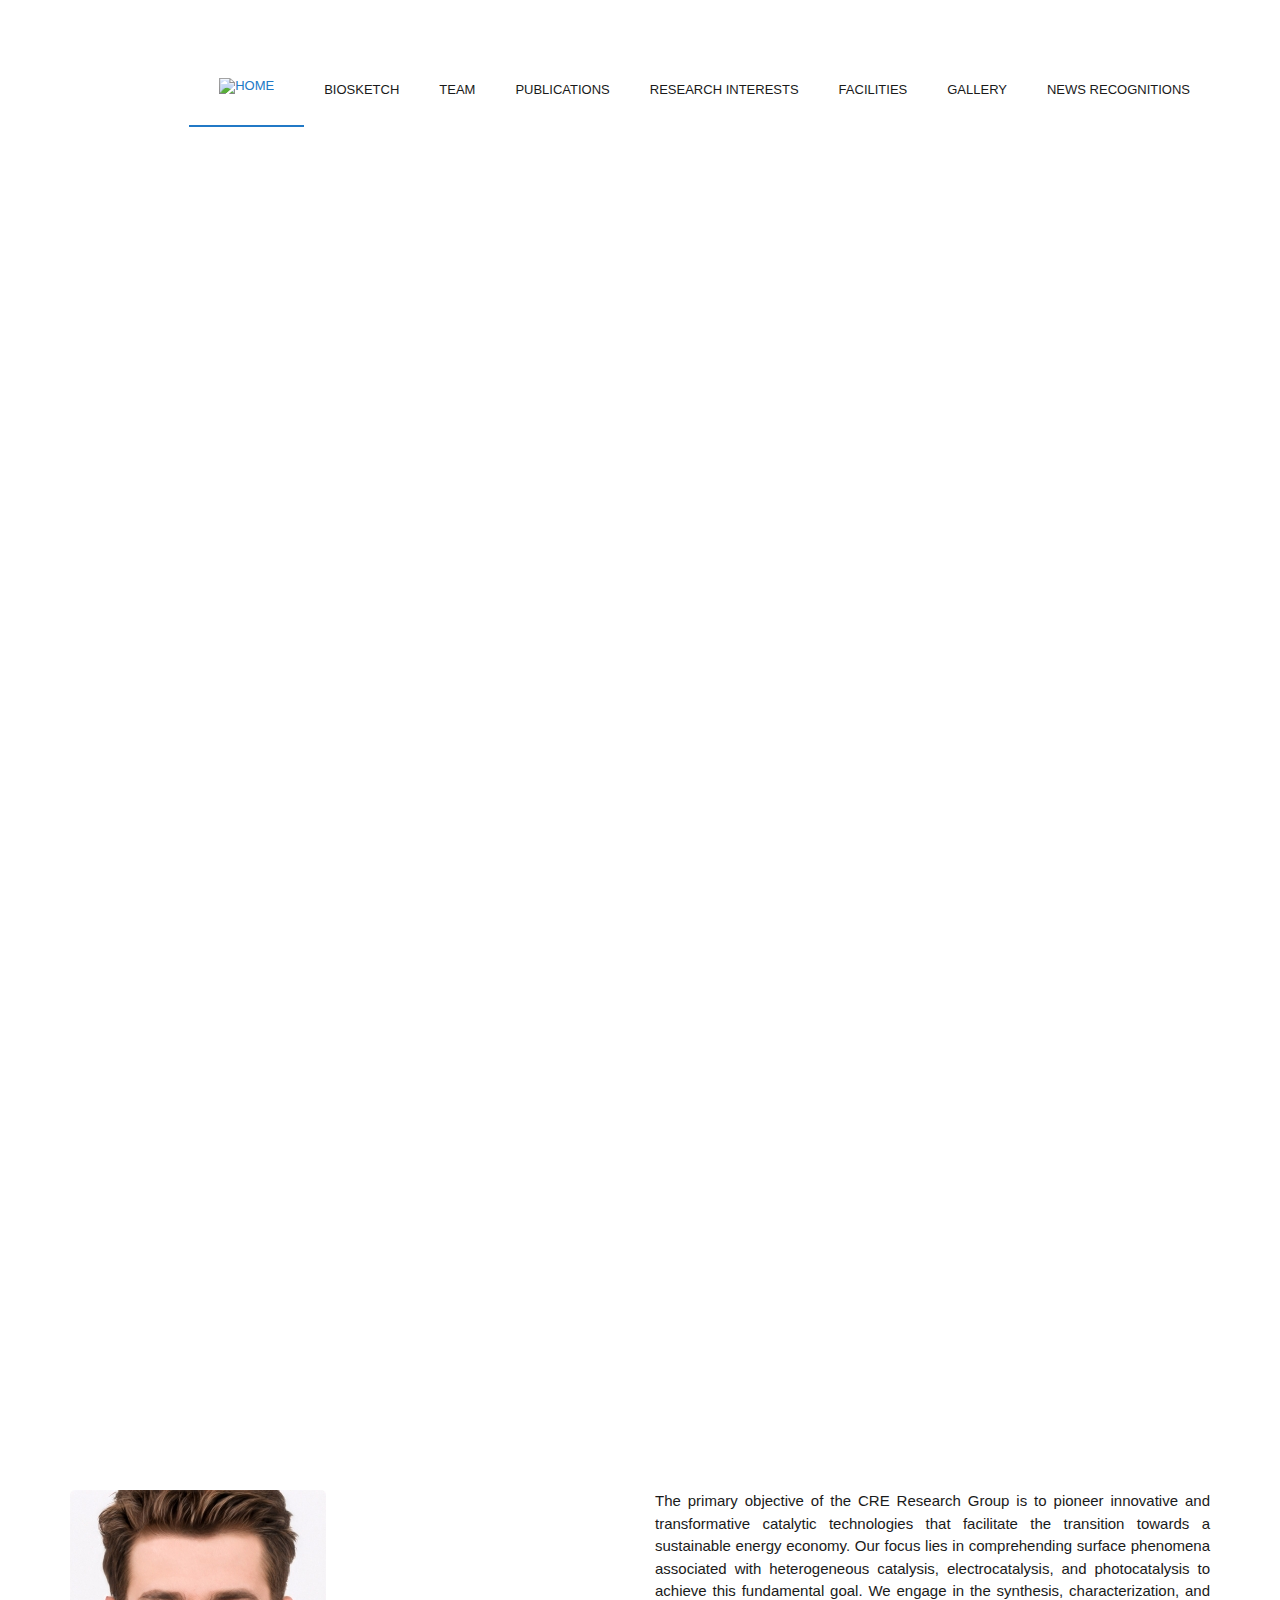
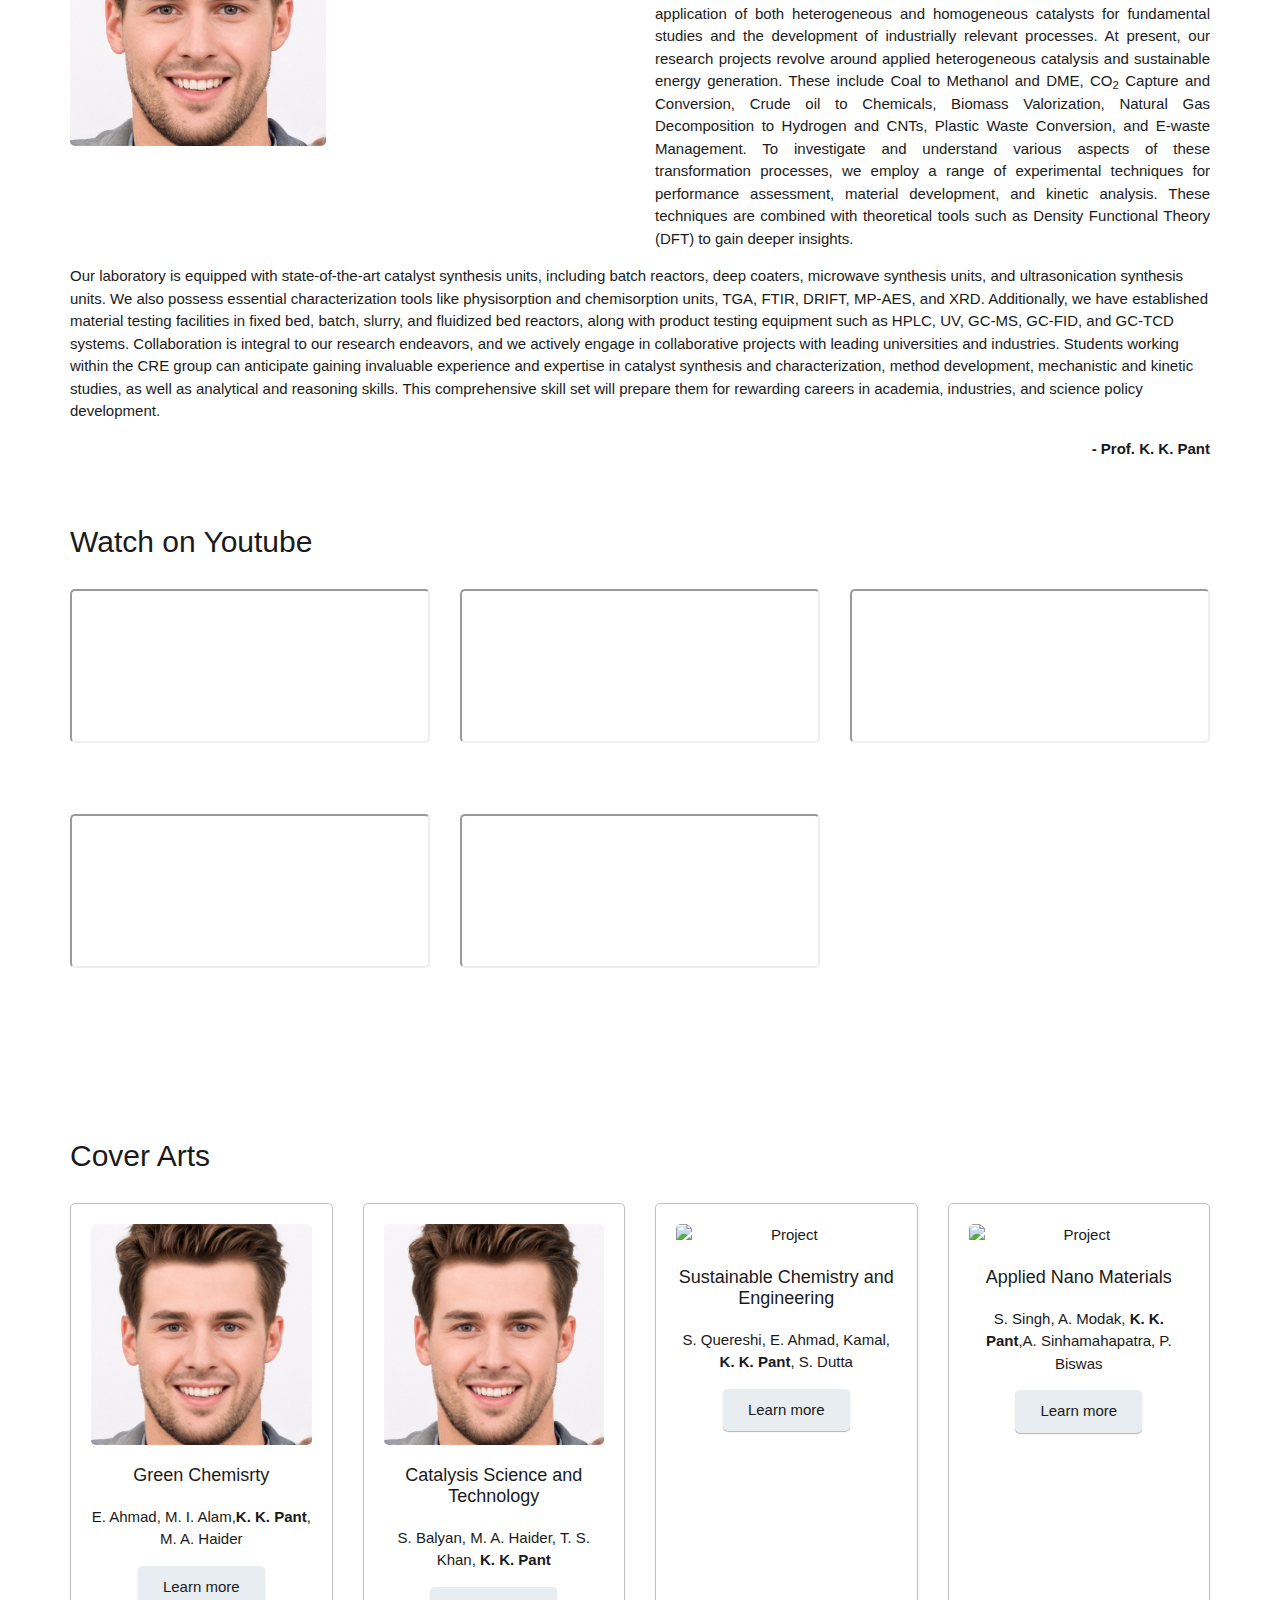
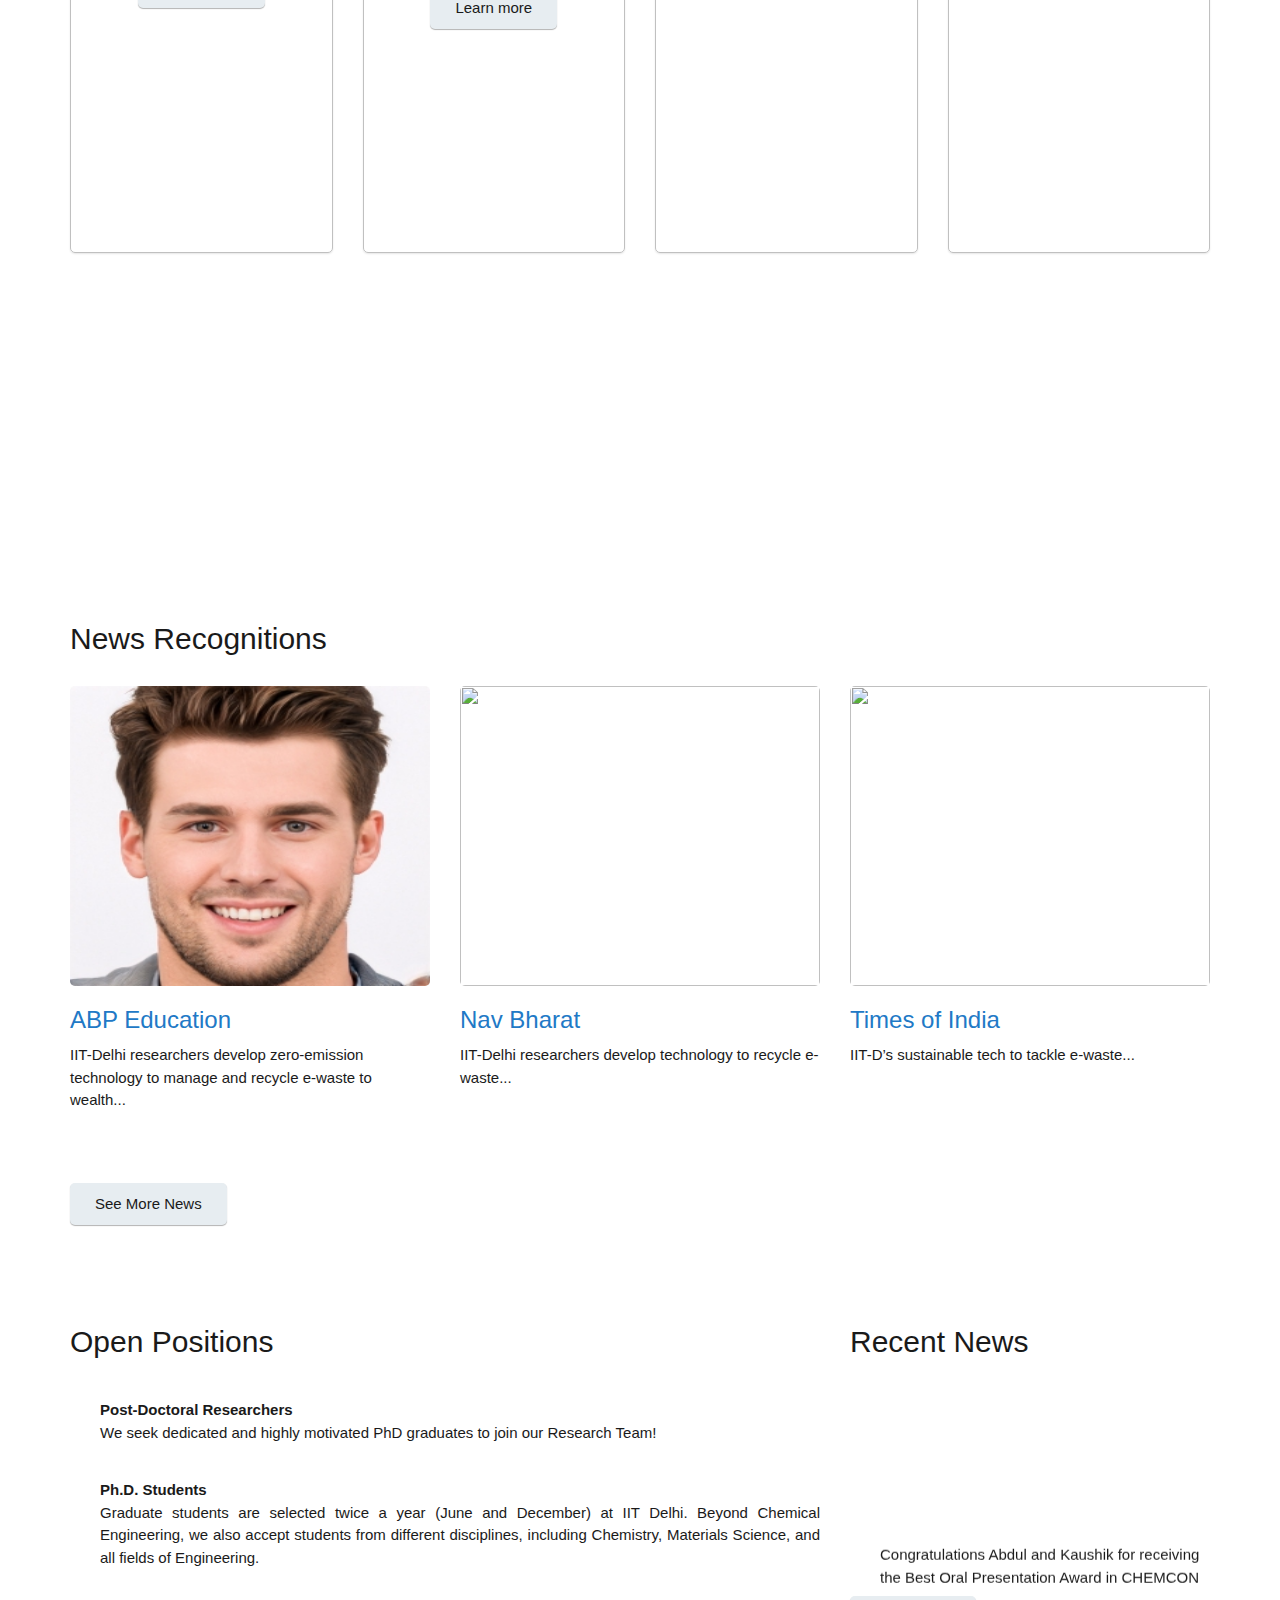
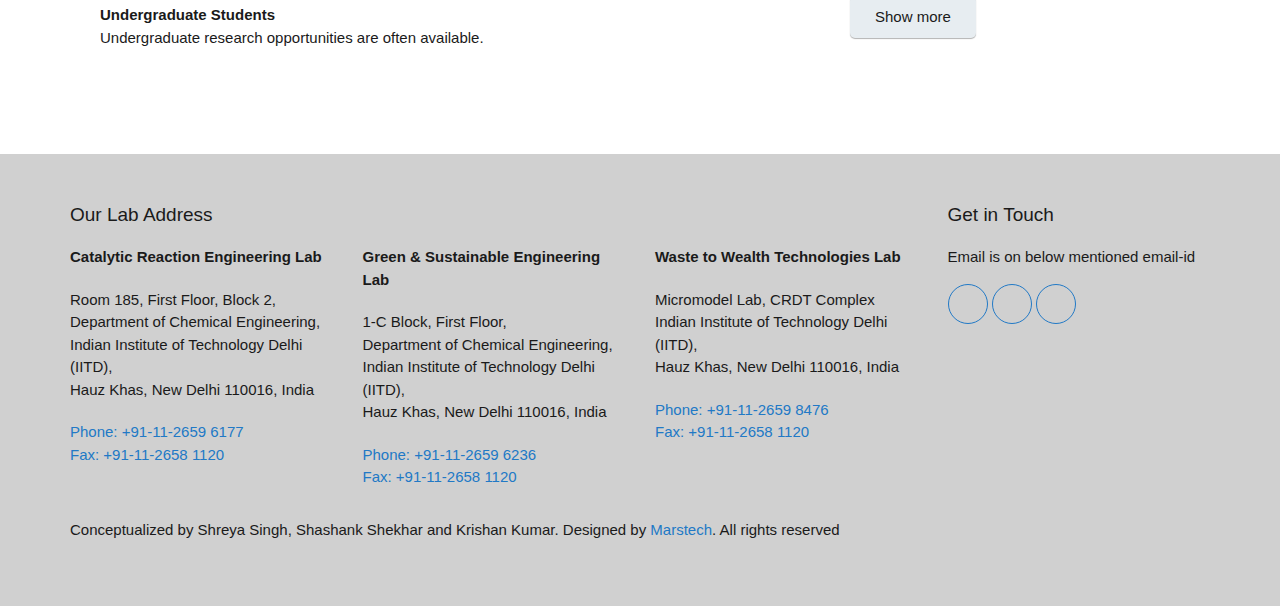
==== commit 3c5e20b5: "changes_second" ====
--- a/index.html
+++ b/index.html
@@ -18,6 +18,7 @@
   <link href="fonts/font-awesome.min.css" rel="stylesheet" type="text/css" />
   <link rel="stylesheet" href="https://cdnjs.cloudflare.com/ajax/libs/OwlCarousel2/2.3.4/assets/owl.carousel.min.css">
   <link rel="stylesheet" href="https://cdnjs.cloudflare.com/ajax/libs/OwlCarousel2/2.3.4/assets/owl.theme.default.css">
+  <link rel="stylesheet" href="https://cdnjs.cloudflare.com/ajax/libs/flexslider/2.7.2/flexslider.min.css">
 
   <!-- Loading main css file -->
   <link rel="stylesheet" href="style.css" />
@@ -30,7 +31,7 @@
 
 <body>
   <div class="site-content">
-    <header class="site-header collapsed-nav" data-bg-image="">
+    <header class="site-header collapsed-nav" data-bg-image="images/header-bg.jpg">
       <div class="container">
         <div class="header-bar">
           <a href="index.html" class="branding">
@@ -62,20 +63,20 @@
 
     <div class="hero">
       <ul class="slides">
-        <li data-bg-image="images/sliderimg2conv.jpeg">
+        <li data-bg-image="images/header-bg.jpg">
         </li>
-	<li data-bg-image="images/picslider9.JPG">
+	      <li data-bg-image="images/Haldor-topsoe-logo.jpg">
         </li>
-        <li data-bg-image="images/sliderimg2.jpeg">
+        <!-- <li data-bg-image="images/Haldor-topsoe-logo.jpg">
         </li>
-        <li data-bg-image="images/picslider2.jpg">
+        <li data-bg-image="images/Haldor-topsoe-logo.jpg">
         </li>
-        <li data-bg-image="images/picslider5.jpg">
+        <li data-bg-image="images/Haldor-topsoe-logo.jpg">
         </li>
-        <li data-bg-image="images/picslider6.jpg">
+        <li data-bg-image="images/Haldor-topsoe-logo.jpg">
         </li>
-        <li data-bg-image="images/picslider3.jpeg">
-        </li>
+        <li data-bg-image="images/Haldor-topsoe-logo.jpg">
+        </li> -->
       </ul>
     </div>
 
@@ -85,7 +86,7 @@
           <div class="row">
             <div class="col-md-6">
               <figure>
-                <img src="images/picprofpant.JPG" alt="" />
+                <img src="images/Haldor-topsoe-logo.jpg" alt="" />
               </figure>
             </div>
             <div class="col-md-6">
@@ -175,7 +176,7 @@
             <div class="project-list">
               <div class="project-col4">
                 <div class="project-content project-height">
-                  <figure class="project-image"><img src="images/Biofuel.png" alt="Project"></figure>
+                  <figure class="project-image"><img src="images/Haldor-topsoe-logo.jpg" alt="Project"></figure>
                   <h3 class="project-title">Green Chemisrty</h3>
                   <p>E. Ahmad, M. I. Alam,<b>K. K. Pant</b>, M. A. Haider</p>
                   <a href="https://pubs.rsc.org/en/content/articlelanding/2016/gc/c6gc01523a#!divAbstract" class="button">Learn more</a>
@@ -183,7 +184,7 @@
               </div>
               <div class="project-col4">
                 <div class="project-content project-height">
-                  <figure class="project-image"><img src="images/MoC.png" alt="Project">
+                  <figure class="project-image"><img src="images/Haldor-topsoe-logo.jpg" alt="Project">
                   </figure>
                   <h3 class="project-title">Catalysis Science and Technology</h3>
                   <p>S. Balyan, M. A. Haider, T. S. Khan, <b>K. K. Pant</b></p>
@@ -215,7 +216,7 @@
         <div class="fullwidth-block cta" data-bg-image="images/header-bg.jpg">
           <div class="container">
             <h2 class="cta-title">Collaborators</h2>
-            <marquee class="brands_marquee" width="100%" direction="left" onmouseover="this.stop();"
+            <!-- <marquee class="brands_marquee" width="100%" direction="left" onmouseover="this.stop();"
               onmouseout="this.start();">
               <img src="images/Haldor-topsoe-logo.png" alt="">
               <img src="images/Old_Dominion_University_seal.png" alt="">
@@ -237,7 +238,7 @@
               <img src="images/dst.png" alt="">
               <img src="images/Hindustan_Petroleum_Logo.svg.png" alt="">
               <img src="images/indian_oil_logo_3843.gif" alt="">
-            </marquee>
+            </marquee> -->
           </div>
         </div>
         <!-- .container -->
@@ -251,10 +252,10 @@
             <div class="col-md-4">
               <div class="post">
                 <figure class="featured-image">
-                  <img src="images/abpnews.PNG" alt="" />
+                  <img src="images/Haldor-topsoe-logo.jpg" alt="" />
                 </figure>
                 <h2 class="entry-title">
-                  <a href="news/articleABP.pdf">ABP Education </a>
+                  <a href="news/articleABP">ABP Education </a>
                 </h2>
 
                 <p>
@@ -847,6 +848,7 @@
 
   <script src="js/tabs.js"></script>
   <script src="js/jquery-1.11.1.min.js"></script>
+  <script src="https://cdnjs.cloudflare.com/ajax/libs/flexslider/2.7.2/jquery.flexslider.min.js"></script>
   <script src="js/plugins.js"></script>
   <script src="js/app.js"></script>
   <script src="https://cdnjs.cloudflare.com/ajax/libs/OwlCarousel2/2.2.1/owl.carousel.js"></script>
--- a/style.css
+++ b/style.css
@@ -1688,124 +1688,95 @@
  }
  
  .hero {
-     *zoom: 1;
-     position: relative;
- }
- 
- .hero:after {
-     content: " ";
-     clear: both;
-     display: block;
-     overflow: hidden;
-     height: 0;
- }
- 
- .hero .slides {
-     list-style: none;
-     *zoom: 1;
- }
- 
- .hero .slides:after {
-     content: " ";
-     clear: both;
-     display: block;
-     overflow: hidden;
-     height: 0;
- }
- 
- .hero .slides li {
-     width: 100%;
-     margin-right: -100%;
-     float: left;
-     min-height: 720px;
-     padding-bottom: 100px;
-     background-size: cover;
- }
- 
- .hero .slide-content {
-     text-align: center;
-     padding-top: 300px;
-     color: white;
-     width: 80%;
-     margin: 0 auto;
- }
- 
- .hero .slide-content .slide-title {
-     font-size: 60px;
-     font-size: 4em;
-     font-weight: 300;
- }
- 
- .hero .slide-content p {
-     font-size: 24px;
-     font-size: 1.6em;
- }
- 
- .hero .slide-content .button,
- .hero .slide-content form input[type="submit"],
- form .hero .slide-content input[type="submit"],
- .hero .slide-content form button,
- form .hero .slide-content button,
- .hero .slide-content form input[type="reset"],
- form .hero .slide-content input[type="reset"] {
-     font-size: 20px;
-     font-size: 1.3333333333em;
- }
- 
- .hero .flex-control-nav {
-     position: absolute;
-     bottom: 0;
-     width: 100%;
-     left: 0;
-     z-index: 8;
-     text-align: center;
- }
- 
- .hero .flex-control-nav li {
-     display: inline-block;
-     margin: 30px 5px;
- }
- 
- .hero .flex-control-nav li a {
-     width: 25px;
-     height: 25px;
-     background: white;
-     border-radius: 50%;
-     display: block;
-     overflow: hidden;
-     text-indent: -9999px;
-     position: relative;
-     cursor: pointer;
- }
- 
- .hero .flex-control-nav li a:before {
-     content: " ";
-     width: 17px;
-     height: 17px;
-     position: absolute;
-     left: 0;
-     right: 0;
-     top: 0;
-     bottom: 0;
-     margin: auto;
-     background: #2179c6;
-     border-radius: 50%;
-     opacity: 0;
-     -webkit-transition: 0.3s ease;
-     transition: 0.3s ease;
-     -webkit-transform: scale(0);
-     -ms-transform: scale(0);
-     transform: scale(0);
- }
- 
- .hero .flex-control-nav li a.flex-active:before,
- .hero .flex-control-nav li a:hover:before {
-     opacity: 1;
-     -webkit-transform: scale(1);
-     -ms-transform: scale(1);
-     transform: scale(1);
- }
- 
+    position: relative;
+    width: 100%;
+    overflow: hidden;
+}
+
+.hero .slides {
+    list-style: none;
+    padding: 0;
+    margin: 0;
+}
+
+.hero .slides li {
+    width: 100%;
+    float: left;
+    min-height: 720px;
+    padding-bottom: 100px;
+    background-size: cover;
+    background-position: center;
+    background-repeat: no-repeat;
+}
+
+/* Slide Content Styling */
+.hero .slide-content {
+    text-align: center;
+    padding-top: 300px;
+    color: white;
+    width: 80%;
+    margin: 0 auto;
+}
+
+.hero .slide-content .slide-title {
+    font-size: 4em;
+    font-weight: 300;
+}
+
+.hero .slide-content p {
+    font-size: 1.6em;
+}
+
+/* Buttons Styling */
+.hero .slide-content .button,
+.hero .slide-content form input[type="submit"],
+.hero .slide-content form button {
+    font-size: 1.33em;
+}
+
+/* FlexSlider Navigation Dots */
+.hero .flex-control-nav {
+    position: absolute;
+    bottom: 30px;
+    width: 100%;
+    text-align: center;
+}
+
+.hero .flex-control-nav li {
+    display: inline-block;
+    margin: 5px;
+}
+
+.hero .flex-control-nav li a {
+    width: 25px;
+    height: 25px;
+    background: white;
+    border-radius: 50%;
+    display: block;
+    cursor: pointer;
+    position: relative;
+}
+
+.hero .flex-control-nav li a:before {
+    content: "";
+    width: 17px;
+    height: 17px;
+    background: #2179c6;
+    border-radius: 50%;
+    position: absolute;
+    left: 50%;
+    top: 50%;
+    transform: translate(-50%, -50%) scale(0);
+    transition: 0.3s ease;
+    opacity: 0;
+}
+
+.hero .flex-control-nav li a.flex-active:before,
+.hero .flex-control-nav li a:hover:before {
+    opacity: 1;
+    transform: translate(-50%, -50%) scale(1);
+}
+
  .page-head {
      background-size: cover;
      padding: 50px 0;
